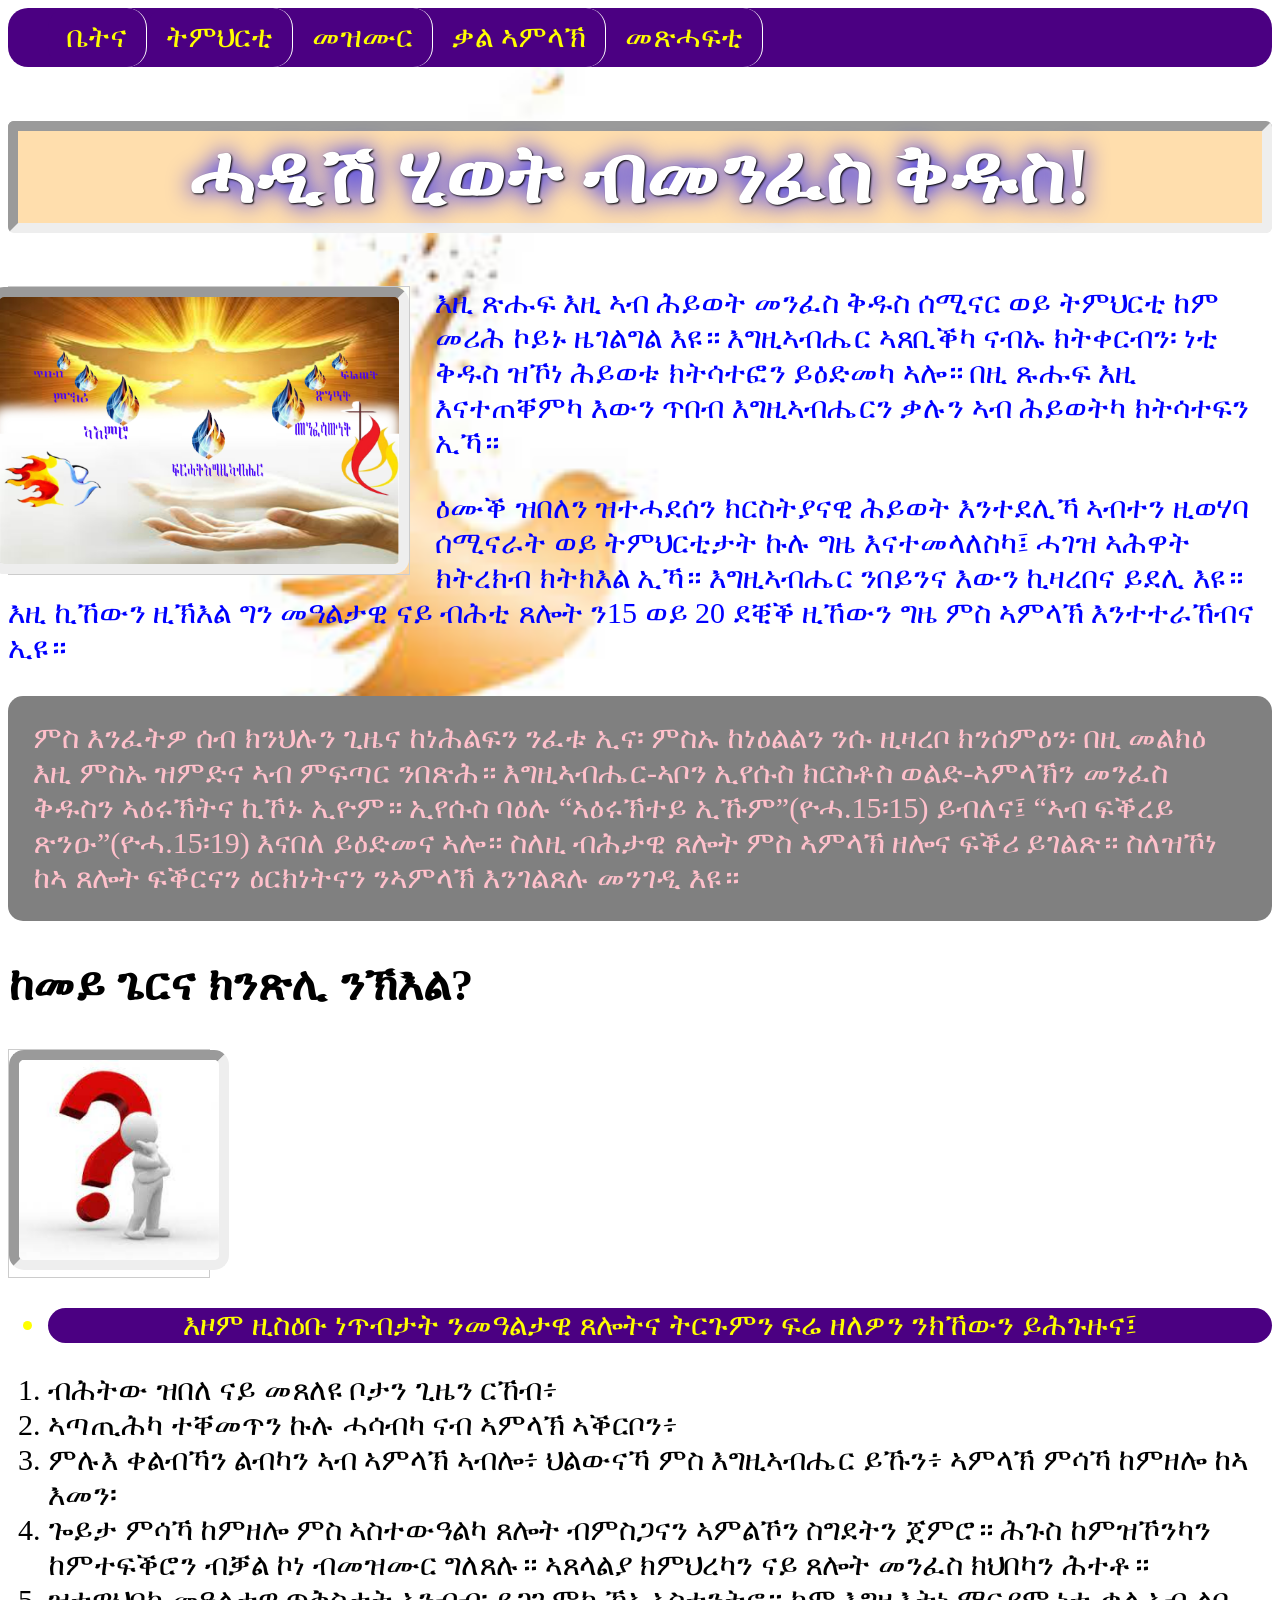
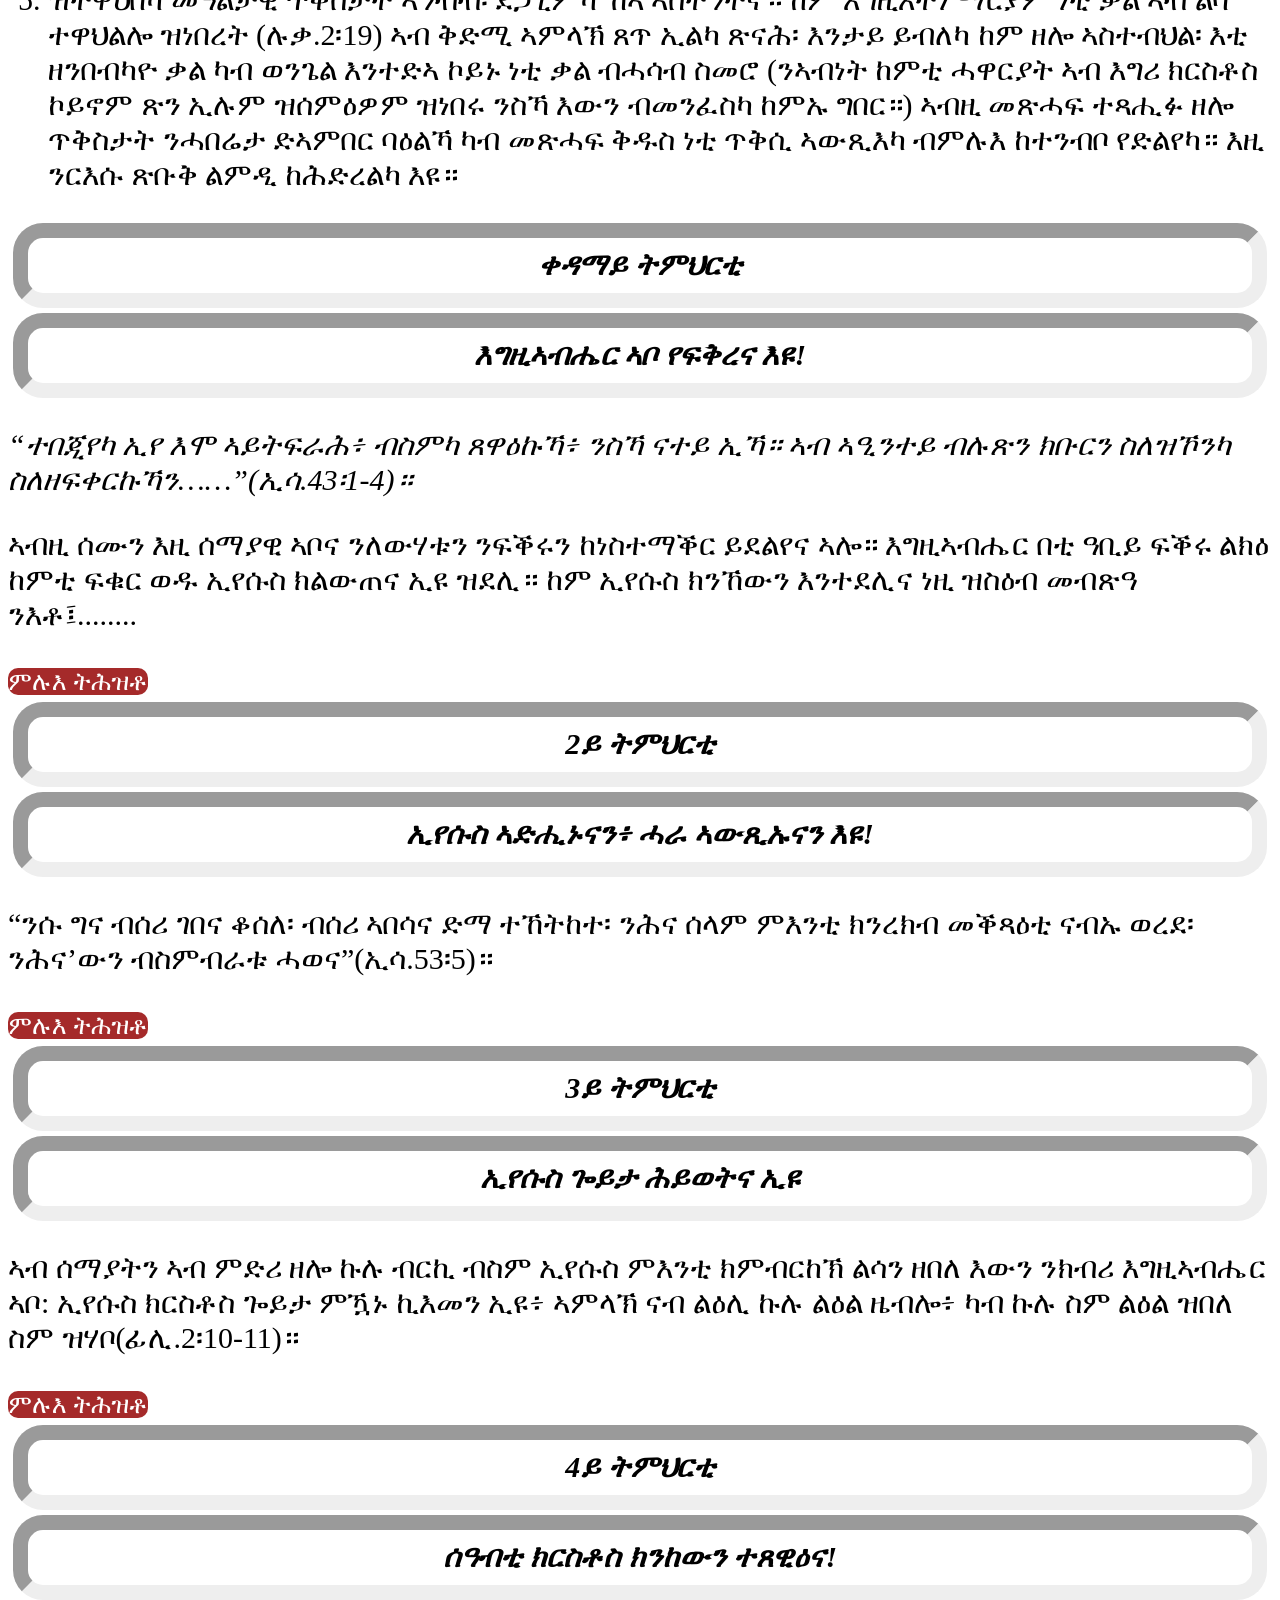
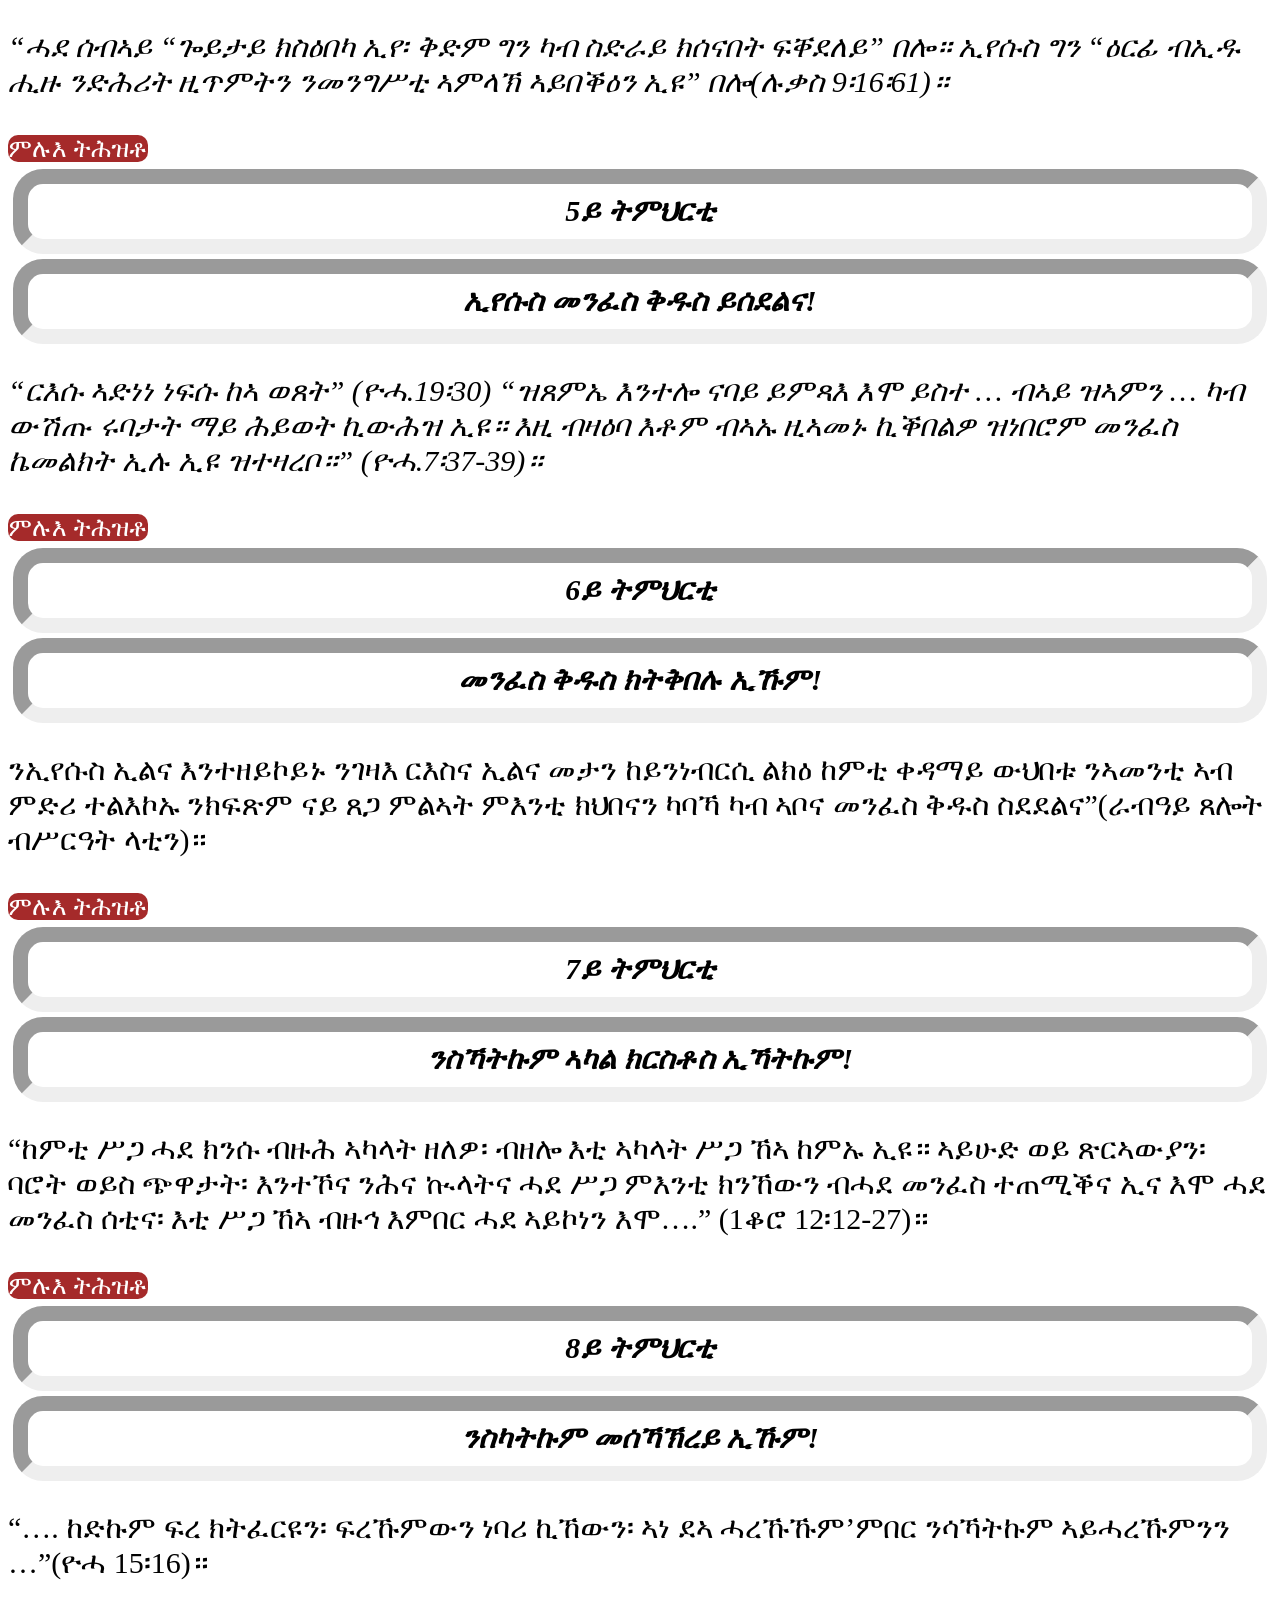
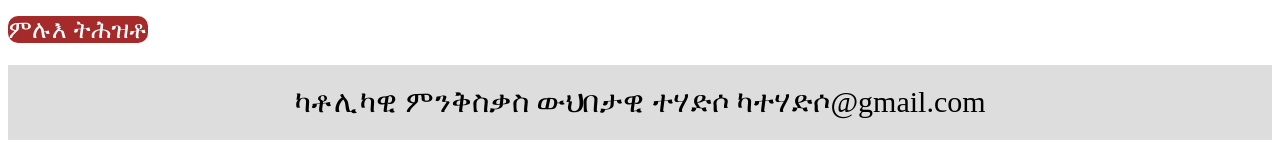
==== index.html @ bc40d3f2 "second commit" ====
<!DOCTYPE html>
<html lang="ti-ER">
<head>
	<meta charset="utf-8">
<meta name="viewport" content="width=device-width, initial= 1">
	<title>ሰሚናር ሓዲሽ ሂወት ብመንፈስ ቅዱስ!</title>
	<link rel="stylesheet" href="hp11.css">
	<link rel="icon" type="favicon.ico" href="hp6.png">
</head>
<body >
	
	<div class="head">
<ul id="listhome">
	<li>ቤትና</li>
	<li class="edu">
		<a href="javascript:void(0)" class="edua">ትምህርቲ</a>
		  <div class="edu-content">
			<a href="hp1.html">ቀዳማይ ትምህርቲ</a>
			<a href="hp2.html">ካልኣይ ትምህርቲ</a>
			<a href="hp3.html">ሳልሳይ ትምህርቲ</a>
		 </div>
		</li>
	<li>መዝሙር</li>
	<li>ቃል ኣምላኽ</li>
<li class="edu">
		<a href="javascript:void(0)" class="edua">መጽሓፍቲ</a>
		  <div class="edu-content">
			<a href="https://d2y1pz2y630308.cloudfront.net/15727/documents/2017/1/%E1%88%98%E1%8B%9D%E1%8C%88%E1%89%A0-%E1%88%83%E1%8B%AD%E1%88%9B%E1%8A%96%E1%89%B5-%E1%89%B5%E1%88%9D%E1%88%85%E1%88%AD%E1%89%B2-%E1%8A%AB%E1%89%B6%E1%88%8A%E1%8A%AB%E1%8B%8A%E1%89%B5-%E1%89%A0%E1%89%B4%E1%8A%AD%E1%88%AD%E1%88%B5%E1%89%B5%E1%8B%AB%E1%8A%95.pdf">መዝገበ ሃይማኖት</a>
			<a href="hp2.html">ቅዱስ መጽሓፍ</a>
			<a href="hp3.html">ታሪኽ ድሕነት</a>
		 </div>
	</li>


</ul>
</div>


	<h1 id="h1"> ሓዲሽ ሂወት ብመንፈስ ቅዱስ!</h1>
	<div class="img">
<img src="hp.jpg" width="100%" alt="መንፈስ ቅዱስ" style="float:right">
</div>
<div class="p1"><p> እዚ ጽሑፍ እዚ ኣብ ሕይወት መንፈስ ቅዱስ ሰሚናር ወይ ትምህርቲ ከም መሪሕ ኮይኑ ዜገልግል እዩ። እግዚኣብሔር ኣጸቢቕካ ናብኡ ክትቀርብን፡ ነቲ ቅዱስ ዝኾነ ሕይወቱ ክትሳተፎን ይዕድመካ ኣሎ። በዚ ጹሑፍ እዚ እናተጠቐምካ እውን ጥበብ እግዚኣብሔርን ቃሉን ኣብ ሕይወትካ ክትሳተፍን ኢኻ።</p></div>
<div class="p2"><p>ዕሙቕ ዝበለን ዝተሓደሰን ክርስትያናዊ ሕይወት እንተደሊኻ ኣብተን ዚወሃባ ሰሚናራት ወይ ትምህርቲታት ኩሉ ግዜ እናተመላለስካ፤ ሓገዝ ኣሕዋት  ክትረክብ ክትክእል ኢኻ። እግዚኣብሔር ንበይንና እውን ኪዛረበና ይደሊ እዩ። እዚ ኪኸውን ዚኽእል ግን መዓልታዊ ናይ ብሕቲ ጸሎት ን15 ወይ 20 ደቒቕ ዚኸውን ግዜ ምስ ኣምላኽ እንተተራኸብና ኢዩ።</p></div>
<div class="p3"><p  style="padding: 25px;">ምስ እንፈትዎ ሰብ ክንህሉን ጊዜና ከነሕልፍን ንፈቱ ኢና፡ ምስኡ ከነዕልልን ንሱ ዚዛረቦ ክንሰምዕን፡ በዚ መልክዕ እዚ ምስኡ ዝምድና ኣብ ምፍጣር ንበጽሕ። እግዚኣብሔር-ኣቦን ኢየሱስ ክርስቶስ ወልድ-ኣምላኽን መንፈስ ቅዱስን ኣዕሩኽትና ኪኾኑ ኢዮም። ኢየሱስ ባዕሉ “ኣዕሩኽተይ ኢኹም”(ዮሓ.15፡15) ይብለና፤ “ኣብ ፍቕረይ ጽንዑ”(ዮሓ.15፡19) እናበለ ይዕድመና ኣሎ። ስለዚ ብሕታዊ ጸሎት ምስ ኣምላኽ ዘሎና ፍቕሪ ይገልጽ። ስለዝኾነ ከኣ ጸሎት ፍቕርናን ዕርክነትናን ንኣምላኽ እንገልጸሉ መንገዲ እዩ።</p></div>
<h2>ከመይ ጌርና ክንጽሊ ንኽእል?</h2>
 <div class="q">
 <img src="q1.jpg" alt="question" width="50px" height="70px">
</div>


<ul>
	<li>እዞም ዚስዕቡ ነጥብታት ንመዓልታዊ ጸሎትና ትርጉምን ፍሬ ዘለዎን ንክኸውን ይሕጉዙና፤</li></ul>

<ol><li>ብሕትው ዝበለ ናይ መጸለዩ ቦታን ጊዜን ርኸብ፥</li>
<li>ኣጣጢሕካ ተቐመጥን ኩሉ ሓሳብካ ናብ ኣምላኽ ኣቕርቦን፥</li>
<li>ምሉእ ቀልብኻን ልብካን ኣብ ኣምላኽ ኣብሎ፥ ህልውናኻ ምስ እግዚኣብሔር ይኹን፥ ኣምላኽ ምሳኻ ከምዘሎ ከኣ እመን፡</li>
<li>ጐይታ ምሳኻ ከምዘሎ ምስ ኣስተውዓልካ ጸሎት ብምስጋናን ኣምልኾን ስግደትን ጀምሮ። ሕጉስ ከምዝኾንካን ከምተፍቕሮን ብቓል ኮነ ብመዝሙር ግለጸሉ። ኣጸላልያ ክምህረካን ናይ ጸሎት መንፈስ ክህበካን ሕተቶ።</li>
<li>ዝተዋህበካ መዓልታዊ ጥቅስታት ኣንብብ፡ ደጋጊምካ ኸኣ ኣስተንትኖ። ከም እግዚእትነ ማርያም ነቲ ቃል ኣብ ልባ ተዋህልሎ ዝነበረት (ሉቃ.2፡19) ኣብ ቅድሚ ኣምላኽ ጸጥ ኢልካ ጽናሕ፡ እንታይ ይብለካ ከም ዘሎ ኣስተብህል፡ እቲ ዘንበብካዮ ቃል ካብ ወንጌል እንተድኣ ኮይኑ ነቲ ቃል ብሓሳብ ስመሮ (ንኣብነት ከምቲ ሓዋርያት ኣብ እግሪ ክርስቶስ ኮይኖም ጽን ኢሉም ዝሰምዕዎም ዝነበሩ ንስኻ እውን ብመንፈስካ ከምኡ ግበር።) ኣብዚ መጽሓፍ ተጻሒፉ ዘሎ ጥቅስታት ንሓበሬታ ድኣምበር ባዕልኻ ካብ መጽሓፍ ቅዱስ ነቲ ጥቅሲ ኣውጺእካ ብምሉእ ከተንብቦ የድልየካ። እዚ ንርእሱ ጽቡቅ ልምዲ ከሕድረልካ እዩ።</li>

</ol>

<div class="hpc">  ቀዳማይ ትምህርቲ </div>
	<div class="hpc"> እግዚኣብሔር ኣቦ የፍቅረና እዩ!</div>
	<p><i>“ተበጂየካ ኢየ እሞ ኣይትፍራሕ፥ ብስምካ ጸዋዕኩኻ፥ ንስኻ ናተይ ኢኻ። ኣብ ኣዒንተይ ብሉጽን ክቡርን ስለዝኾንካ ስለዘፍቀርኩኻን……”(ኢሳ.43፡1-4)።</i></p>
<p>ኣብዚ ሰሙን እዚ ሰማያዊ ኣቦና ንለውሃቱን ንፍቕሩን ከነስተማቕር ይደልየና ኣሎ። እግዚኣብሔር በቲ ዓቢይ ፍቕሩ ልክዕ ከምቲ ፍቁር ወዱ ኢየሱስ ክልውጠና ኢዩ ዝደሊ። ከም ኢየሱስ ክንኸውን እንተደሊና ነዚ ዝስዕብ መብጽዓ ንእቶ፤........</p>
<a class="link" href="hp1.html" target="_top">ምሉእ ትሕዝቶ</a> 

<div class="hpc">2ይ ትምህርቲ</div>
	<div class="hpc">ኢየሱስ ኣድሒኑናን፥ ሓራ ኣውጺኡናን እዩ!</div>
	<p>“ንሱ ግና ብሰሪ ገበና ቆሰለ፡ ብሰሪ ኣበሳና ድማ ተኸትከተ፡ ንሕና ሰላም ምእንቲ ክንረክብ መቕጻዕቲ ናብኡ ወረደ፡ ንሕና’ውን ብስምብራቱ ሓወና”(ኢሳ.53፡5)።</p>
<a class="link" href="hp2.html" target="_top">ምሉእ ትሕዝቶ</a> 

<div class="hpc" >3ይ ትምህርቲ</div>
<div class="hpc" >ኢየሱስ ጐይታ ሕይወትና ኢዩ</div>
<p>ኣብ ሰማያትን ኣብ ምድሪ ዘሎ ኩሉ ብርኪ ብስም ኢየሱስ ምእንቲ ክምብርከኽ ልሳን ዘበለ እውን ንክብሪ እግዚኣብሔር ኣቦ: ኢየሱስ ክርስቶስ ጐይታ ምዃኑ ኪእመን ኢዩ፥ ኣምላኽ ናብ ልዕሊ ኩሉ ልዕል ዜብሎ፥ ካብ ኩሉ ስም ልዕል ዝበለ ስም ዝሃቦ(ፊሊ.2፡10-11)። </p>
<a class="link" href="hp3.html" target="_top">ምሉእ ትሕዝቶ</a>

<div class="hpc" >4ይ ትምህርቲ</div>
	<div class="hpc" >ሰዓብቲ ክርስቶስ ክንከውን ተጸዊዕና!</div>
	<p><i>“ሓደ ሰብኣይ “ጐይታይ ክስዕበካ ኢየ፡ ቅድም ግን ካብ ስድራይ ክሰናበት ፍቐደለይ” በሎ። ኢየሱስ ግን “ዕርፊ ብኢዱ ሒዙ ንድሕሪት ዚጥምትን ንመንግሥቲ ኣምላኽ ኣይበቕዕን ኢዩ” በሎ(ሉቃስ 9፡16፡61)።</i> </p>
<a class="link" href="hp4.html" target="_top">ምሉእ ትሕዝቶ</a>

<div class="hpc">5ይ ትምህርቲ</div>
		<div class="hpc">ኢየሱስ መንፈስ ቅዱስ ይሰደልና!</div>
		<i><p>“ርእሱ ኣድነነ ነፍሱ ከኣ ወጸት” (ዮሓ.19፡30) “ዝጸምኤ እንተሎ ናባይ ይምጻእ እሞ ይስተ … ብኣይ ዝኣምን … ካብ ውሽጡ ሩባታት ማይ ሕይወት ኪውሕዝ ኢዩ። እዚ ብዛዕባ እቶም ብኣኡ ዚኣመኑ ኪቕበልዎ ዝነበሮም መንፈስ ኬመልክት ኢሉ ኢዩ ዝተዛረቦ።” (ዮሓ.7፡37-39)። </p></i>
<a class="link" href="hp5.html" target="_top">ምሉእ ትሕዝቶ</a>

<div class="hpc">6ይ ትምህርቲ</div>
	<div class="hpc">መንፈስ ቅዱስ ክትቅበሉ ኢኹም!</div>
	<p>ንኢየሱስ ኢልና እንተዘይኮይኑ ንገዛእ ርእስና ኢልና መታን ከይንነብርሲ ልክዕ ከምቲ ቀዳማይ ውህበቱ ንኣመንቲ ኣብ ምድሪ ተልእኮኡ ንክፍጽም ናይ ጸጋ ምልኣት ምእንቲ ክህበናን ካባኻ ካብ ኣቦና መንፈስ ቅዱስ ስደደልና”(ራብዓይ ጸሎት ብሥርዓት ላቲን)። </p>
<a class="link" href="hp6.html" target="_top">ምሉእ ትሕዝቶ</a>

<div class="hpc">7ይ ትምህርቲ</div>
	<div class="hpc">ንስኻትኩም ኣካል ክርስቶስ ኢኻትኩም!</div>
	<p>“ከምቲ ሥጋ ሓደ ክንሱ ብዙሕ ኣካላት ዘለዎ፡ ብዘሎ እቲ ኣካላት ሥጋ ኸኣ ከምኡ ኢዩ። ኣይሁድ ወይ ጽርኣውያን፡ ባሮት ወይስ ጭዋታት፡ እንተኾና ንሕና ኲላትና ሓደ ሥጋ ምእንቲ ክንኸውን ብሓደ መንፈስ ተጠሚቕና ኢና እሞ ሓደ መንፈስ ሰቲና፡ እቲ ሥጋ ኸኣ ብዙኅ እምበር ሓደ ኣይኮነን እሞ….” (1ቆሮ 12፡12-27)። </p>
<a class="link" href="hp7.html" target="_top">ምሉእ ትሕዝቶ</a>

<div class="hpc" >8ይ ትምህርቲ </div>
	<div class="hpc">ንስካትኩም መሰኻኽረይ ኢኹም!</div>
	<p>“…. ከድኩም ፍረ ክትፈርዩን፡ ፍረኹምውን ነባሪ ኪኸውን፡ ኣነ ደኣ ሓረኹኹም’ምበር ንሳኻትኩም ኣይሓረኹምንን …”(ዮሓ 15፡16)። </p>
<a class="link" href="hp8.html" target="_top"> ምሉእ ትሕዝቶ</a>
	
<div class="footer">
	<div>ካቶሊካዊ ምንቅስቃስ ውህበታዊ ተሃድሶ ካተሃድሶ@gmail.com</div>
</div>

</body>
</html>
---- hp11.css ----
/* first page html*/
/*first header*/
.head {
	position: sticky;
	top: 0;
}
@media screen and (max-width: 800px) {
  #listhome li {
    float: none;
    width: 100%;
    display: block;
  }
  .head {
  	position: relative;
  	margin: 0;
  }

}



#listhome {
	list-style-type: none;
	overflow: hidden;
	background-color: indigo;
	margin: 0;

}

 a.edua {
 	color: yellow;
	text-decoration: none;
}


#listhome li{
	float: left;
	padding: 12px 19px;
	display: inline-block;
	border-right: 1px solid white;
	margin: 0;

}

#listhome li:hover {
background-color: midnightblue;
}
.edu-content{
	display: none;
	background-color: indigo;
	position: absolute;
	min-width: 180px;
	box-shadow: 0px 12px 16px 1px rgba(0, 0, 0, 0.2);
	z-index: 1;
	opacity: 0.8;
}

.edu-content a{
	color: white;
	padding: 12px 16px;
	text-align: center;
	display: block;
	text-decoration: none;
	font-size: 20px;
}
.edu-content a:hover{
	color: pink;
	background-color: black;
}
.edu:hover .edu-content {
	display: block;
}



/* up to this header*/
#h1 {
	color:white;
	text-shadow: 1px 1px 2px black, 0 0 25px blue;, 0 0 5px darkblue ;
	background:navajowhite; 
	text-align:center;
	border-radius: 6px;
	font-size: 80px;

}

div.hpc{
	font-size: 30px
	text-shadow: 2px 2px pink;
	text-align: center;
	font-style: italic;
	border-radius: 30px;
	border-style: inset;
	border-width: 15px;
	padding: 10px;
	margin: 5px;
	font-weight: bold;
	
}

div.h3{
	font-size: 2em;
	text-align:center;
	font-style: italic;
	border-radius: 30px;
	border-style: inset;
	border-width: 15px;
}

.p1{
	color: blue;
}
.p2{
	color: blue;
}
.p3{
	color: pink;
	background: grey;
	border-radius: 15px;
}

.link{
	color: white;
	text-decoration-line: none;
	border-radius: 10px;
	background-color: brown;
	font-size: 25px;
}

.link:link{
	color: golden;
}
.link:visited{
	color: white;
}
.link:hover{
	color: floralwhite;
	background: indigo; 
	font-size: 30px;
	cursor: pointer;
	transition: .4s ease-out;
}
.link:active{
	color: yellow;
}

 ul{
	
	
		border-radius: 20px;
}
ul li{
	background-color: indigo;
	color: yellow;
	text-align: center;
	border-radius: 20px;

}




/*    */
body{
	font-size:30px;
	background-image: url('hp3.jpg'); 
	background-repeat: no-repeat; 
	background-size: contain; 
	background-attachment: fixed;"
}
h1,h3{
	text-align: center;
	border-radius: 6px;
	color: darkgoldenrod;
	border-style: inset;
	border-width: 10px;
}
img{
	border-width: 10px;
	border-style: inset;
	border-radius: 15px;
	max-width: 100%;
}

button:hover{
	color: deeppink ;
	background: indigo;

}
button{
	font-size: 30px;
	border-radius: 10px;
			border-style: inset;
			border-width: medium; 
}


div.q{
	border: 1px solid #ccc;
	width: 200px;
	margin-right: 25px;
}

div.q img{
	width: 100%;
	height: auto;
}
div.img{
	border: 1px solid #ccc;
	width: 400px;
	float: left;
	margin-right: 25px;
}

div.img img{
	width: 100%;
	height: auto;
}



/* style for footer*/
.footer{
	padding: 20px;
  text-align: center;
  background: #ddd;
  margin-top: 20px;
}
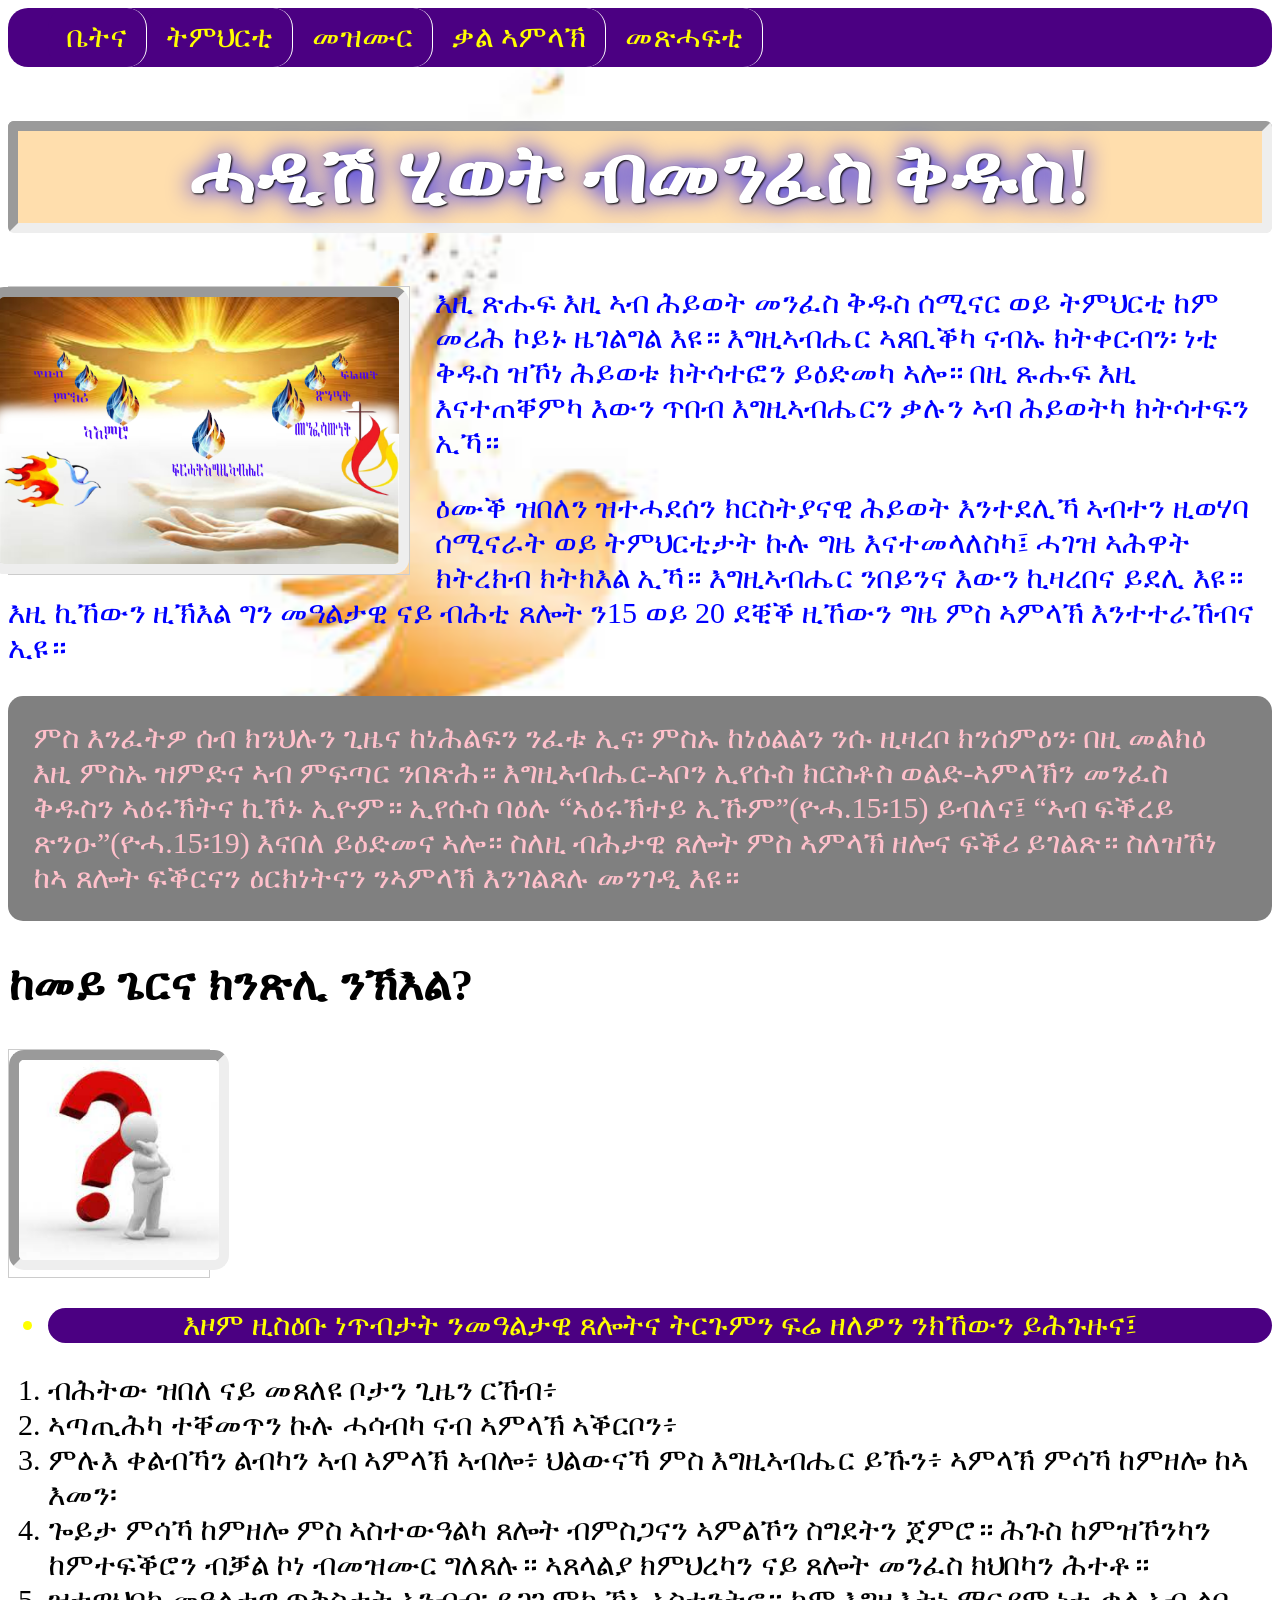
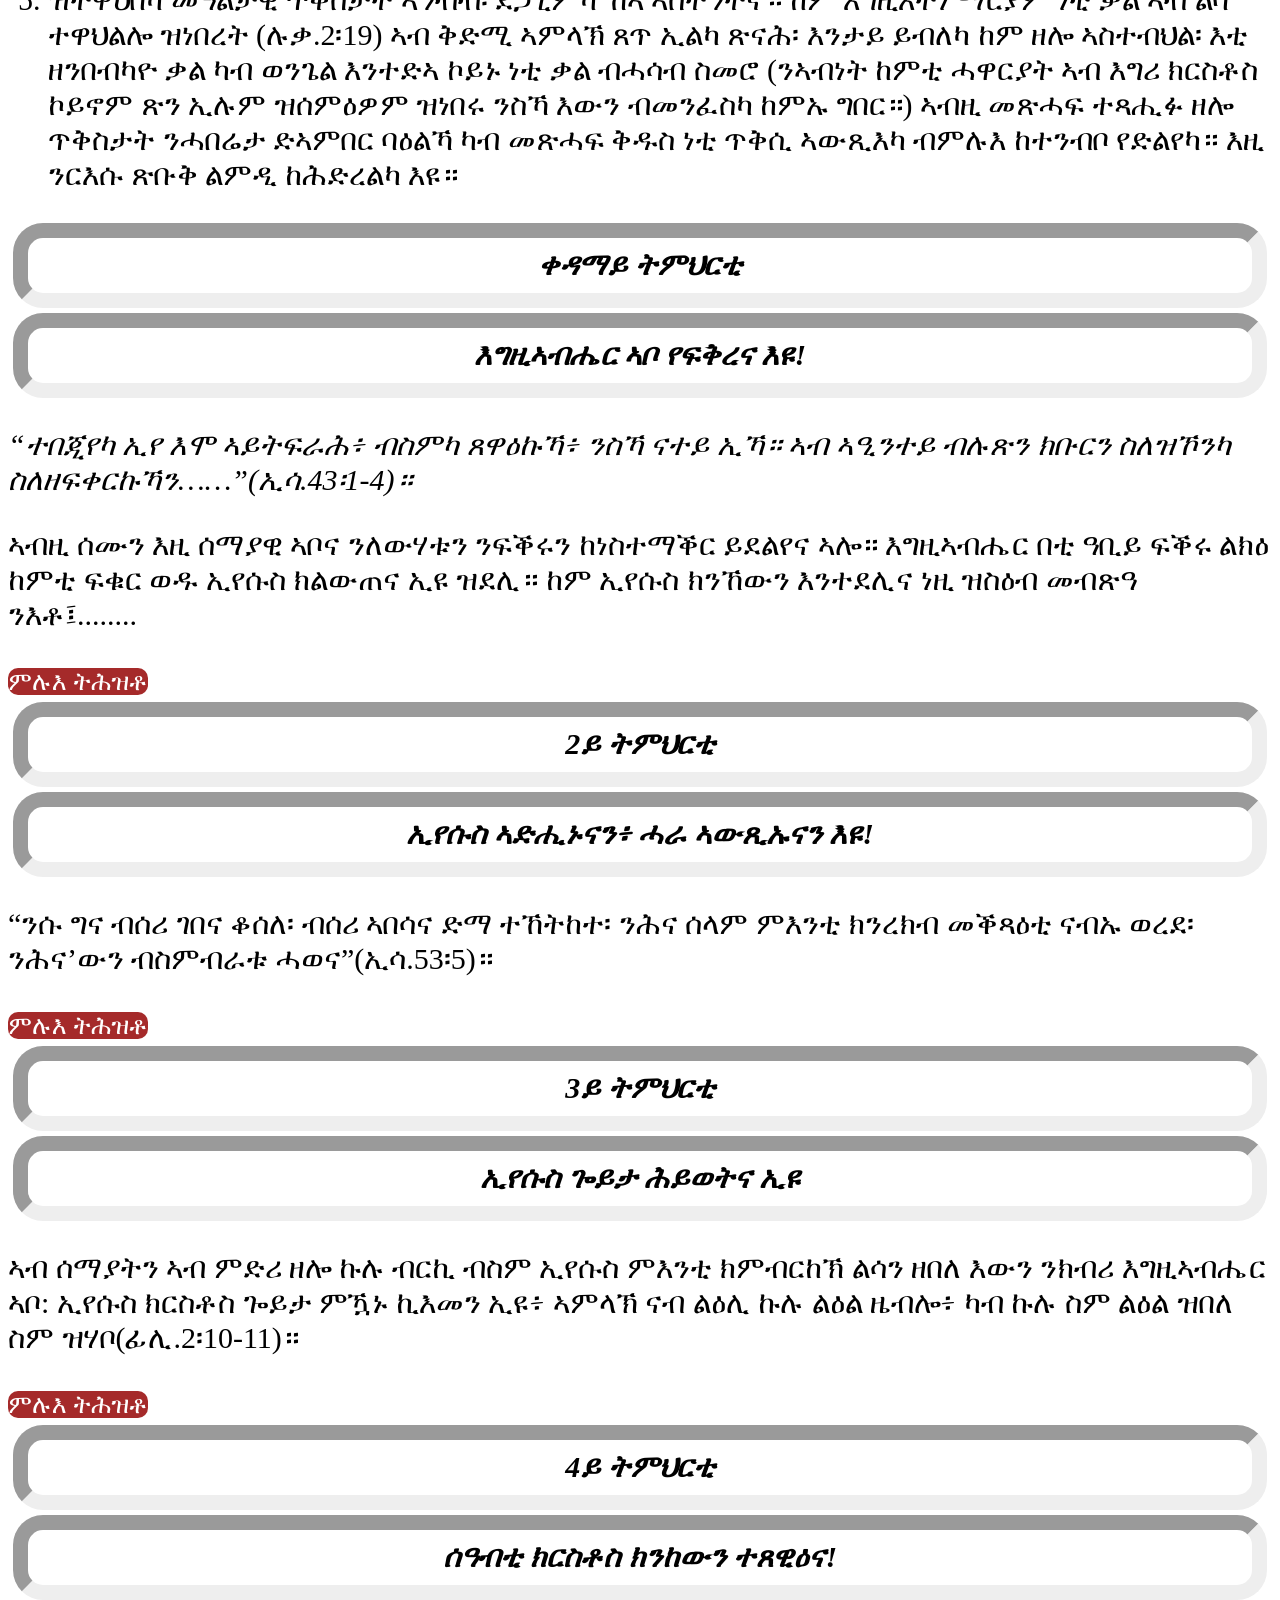
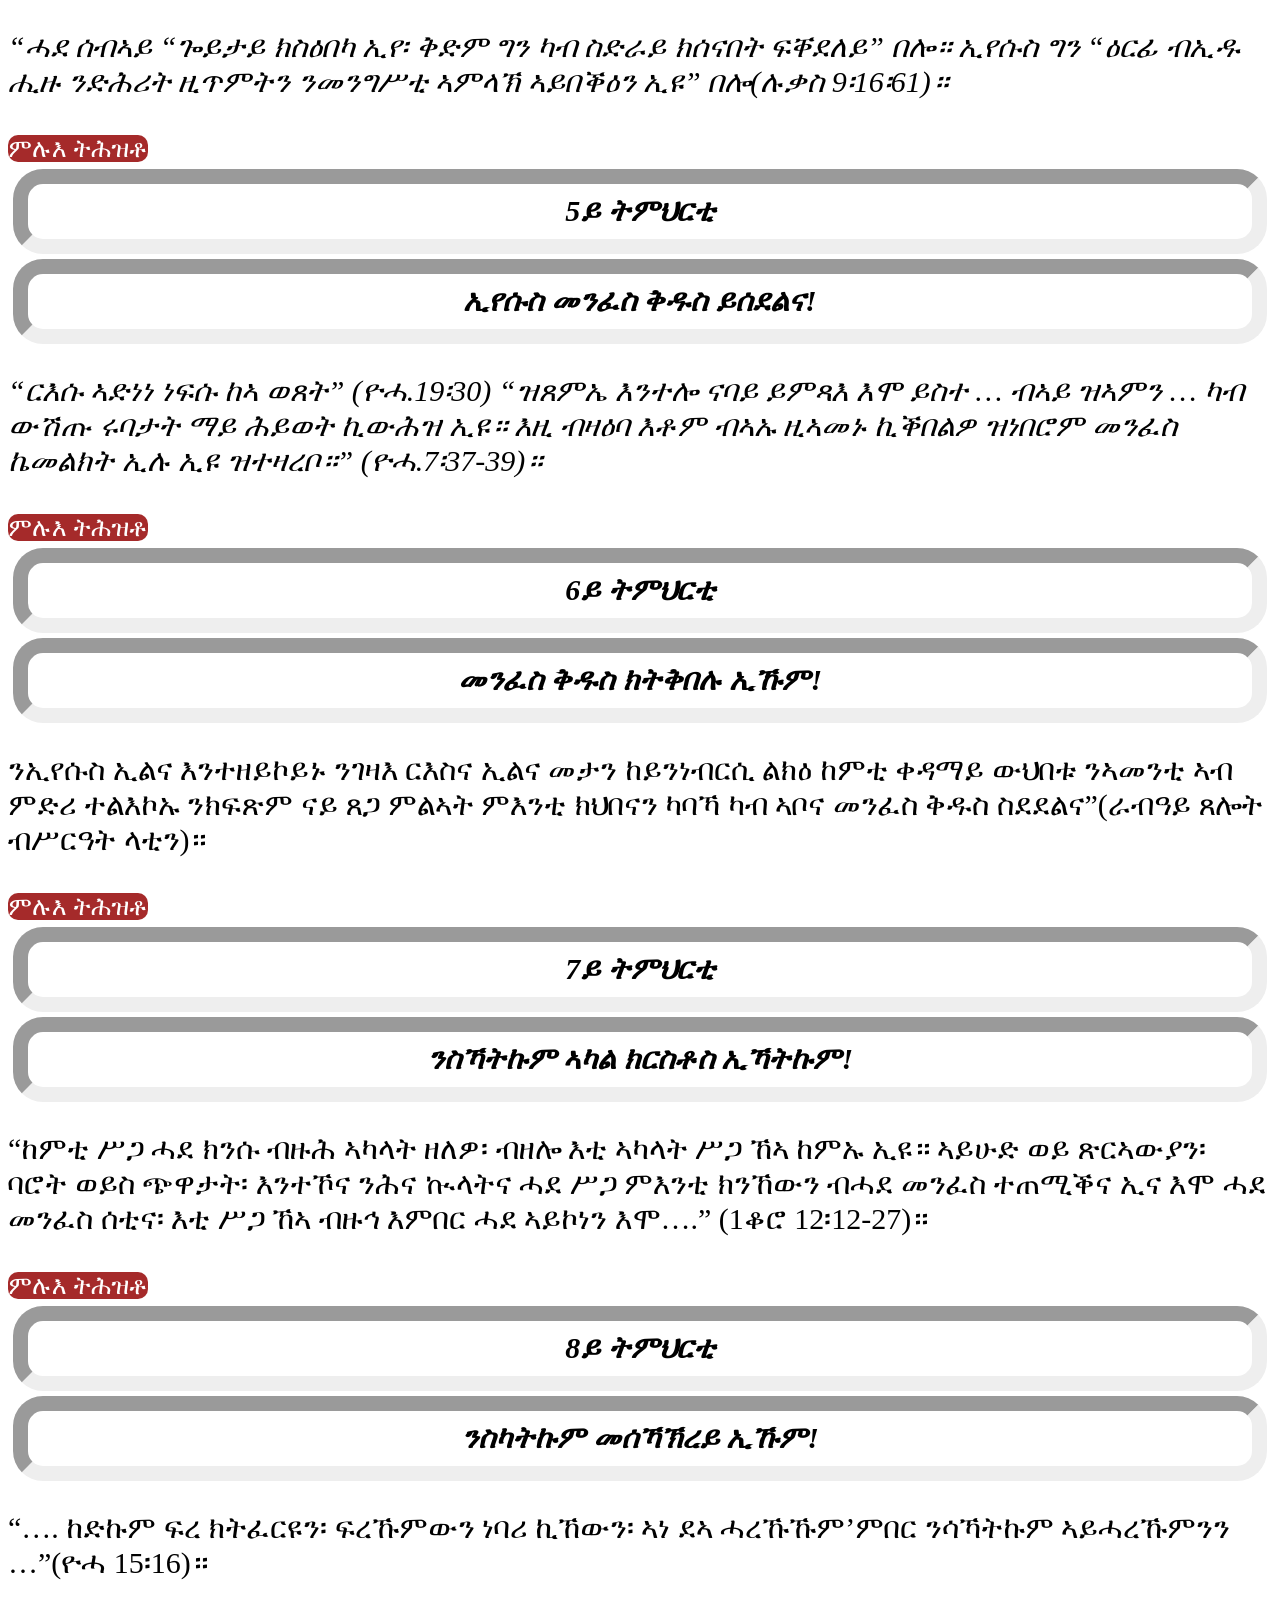
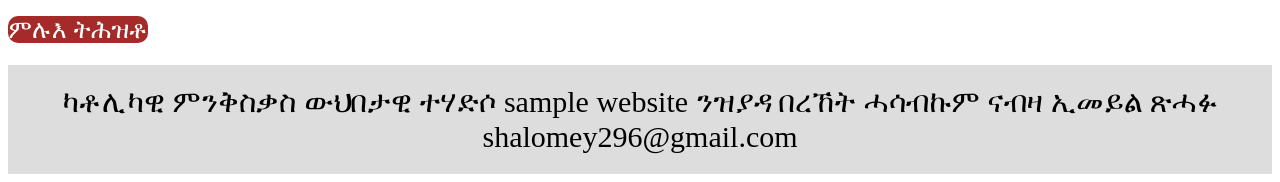
==== commit e43c00ff: "gmail added" ====
--- a/index.html
+++ b/index.html
@@ -18,6 +18,11 @@
 			<a href="hp1.html">ቀዳማይ ትምህርቲ</a>
 			<a href="hp2.html">ካልኣይ ትምህርቲ</a>
 			<a href="hp3.html">ሳልሳይ ትምህርቲ</a>
+			<a href="hp4.html">ራብዓይ ትምህርቲ</a>
+			<a href="hp5.html">ሓምሻይ ትምህርቲ</a>
+			<a href="hp6.html">ሻድሻይ ትምህርቲ</a>
+			<a href="hp7.html">ሻብዓይ ትምህርቲ</a>
+			<a href="hp8.html">ሻሙናይ ትምህርቲ</a>
 		 </div>
 		</li>
 	<li>መዝሙር</li>
@@ -26,8 +31,8 @@
 		<a href="javascript:void(0)" class="edua">መጽሓፍቲ</a>
 		  <div class="edu-content">
 			<a href="https://d2y1pz2y630308.cloudfront.net/15727/documents/2017/1/%E1%88%98%E1%8B%9D%E1%8C%88%E1%89%A0-%E1%88%83%E1%8B%AD%E1%88%9B%E1%8A%96%E1%89%B5-%E1%89%B5%E1%88%9D%E1%88%85%E1%88%AD%E1%89%B2-%E1%8A%AB%E1%89%B6%E1%88%8A%E1%8A%AB%E1%8B%8A%E1%89%B5-%E1%89%A0%E1%89%B4%E1%8A%AD%E1%88%AD%E1%88%B5%E1%89%B5%E1%8B%AB%E1%8A%95.pdf">መዝገበ ሃይማኖት</a>
-			<a href="hp2.html">ቅዱስ መጽሓፍ</a>
-			<a href="hp3.html">ታሪኽ ድሕነት</a>
+			<a href="####">ቅዱስ መጽሓፍ</a>
+			<a href="####">ታሪኽ ድሕነት</a>
 		 </div>
 	</li>
 
@@ -102,7 +107,7 @@
 <a class="link" href="hp8.html" target="_top"> ምሉእ ትሕዝቶ</a>
 	
 <div class="footer">
-	<div>ካቶሊካዊ ምንቅስቃስ ውህበታዊ ተሃድሶ ካተሃድሶ@gmail.com</div>
+	<div>ካቶሊካዊ ምንቅስቃስ ውህበታዊ ተሃድሶ sample website ንዝያዳ በረኸት ሓሳብኩም ናብዛ ኢመይል ጽሓፉ shalomey296@gmail.com</div>
 </div>
 
 </body>
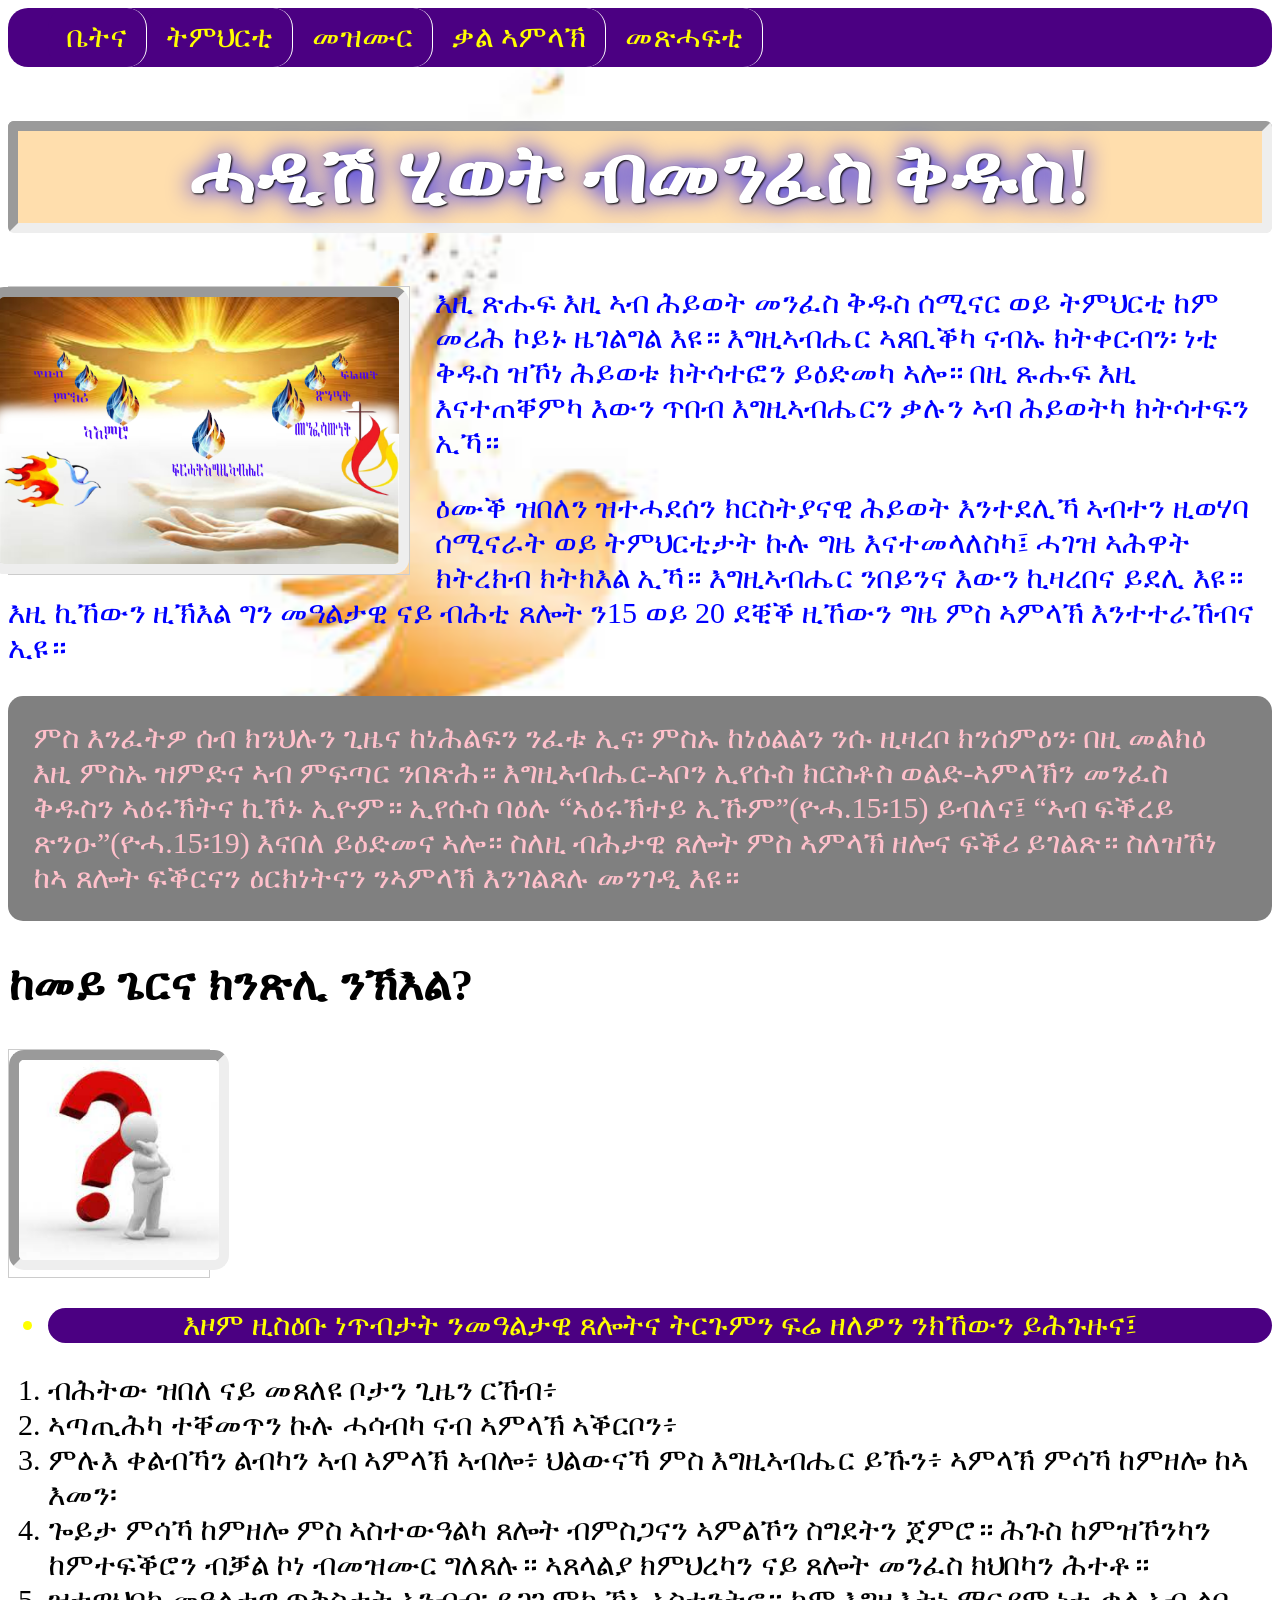
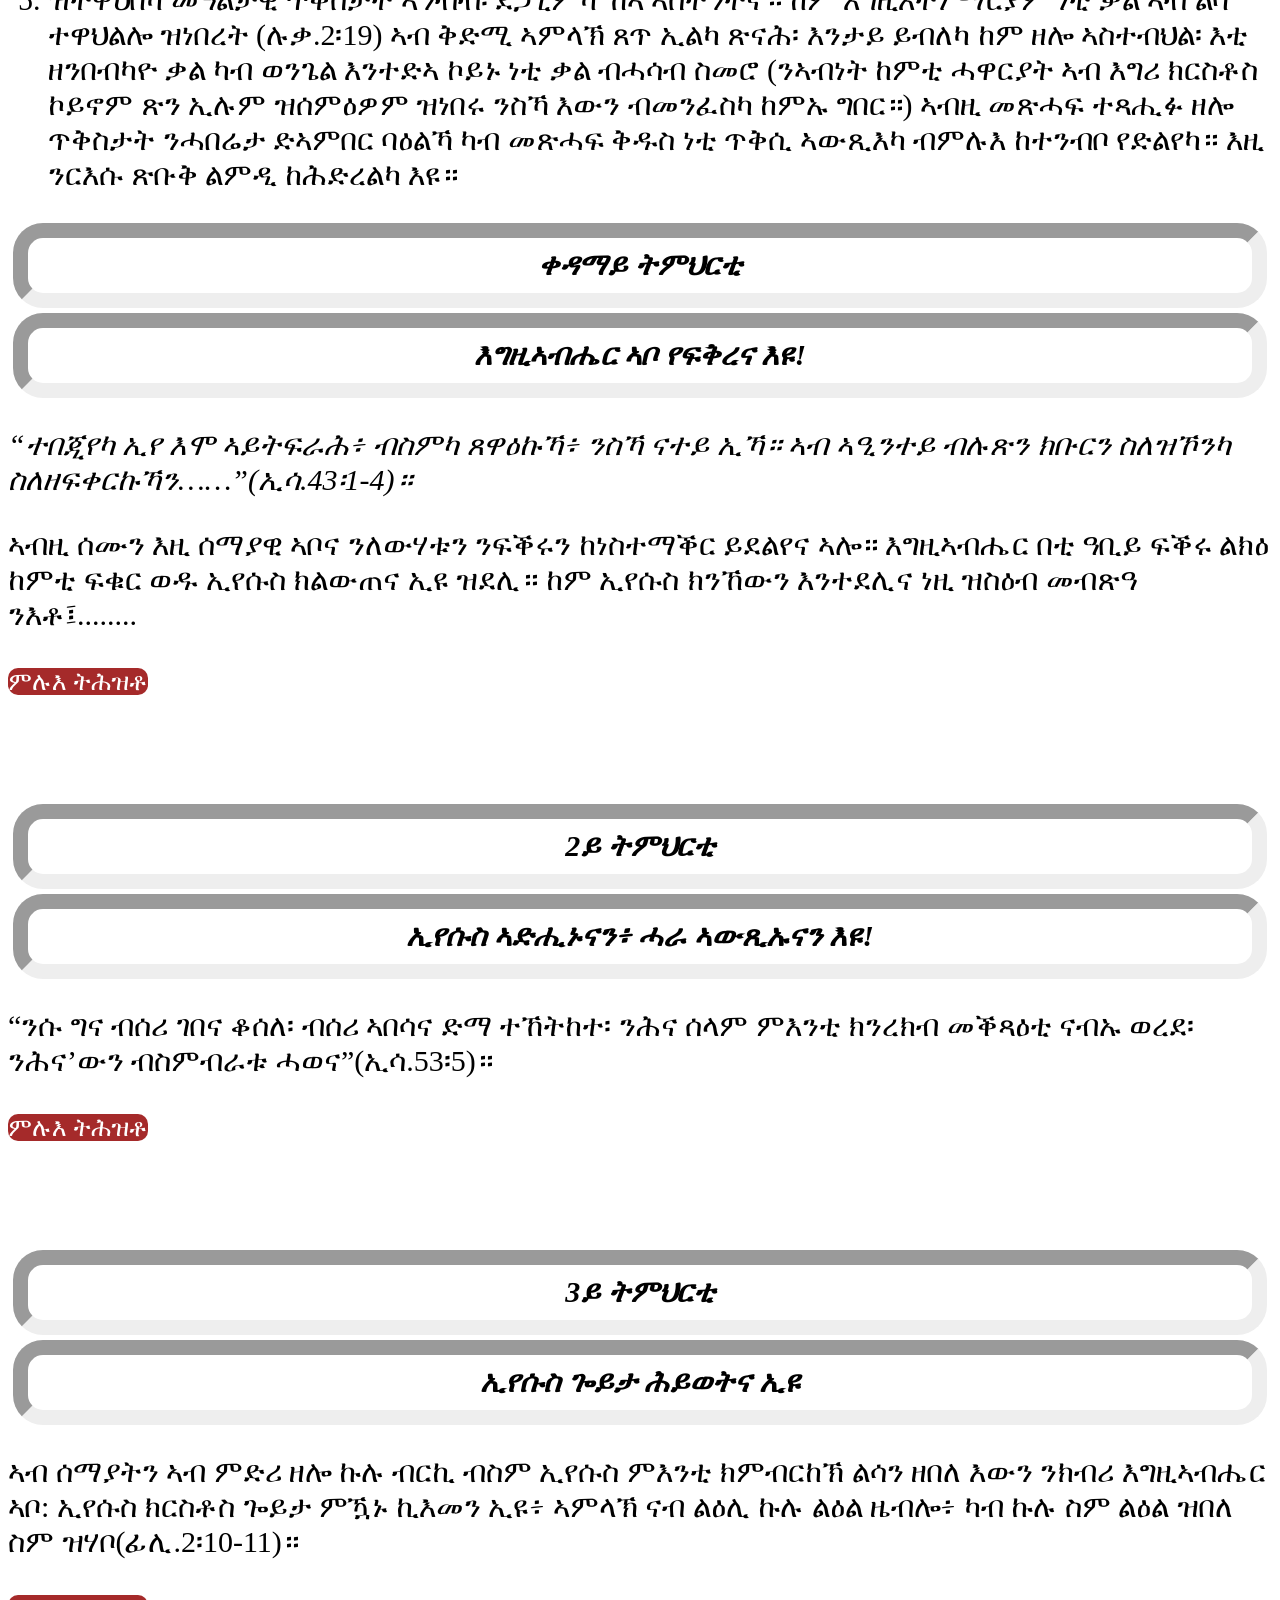
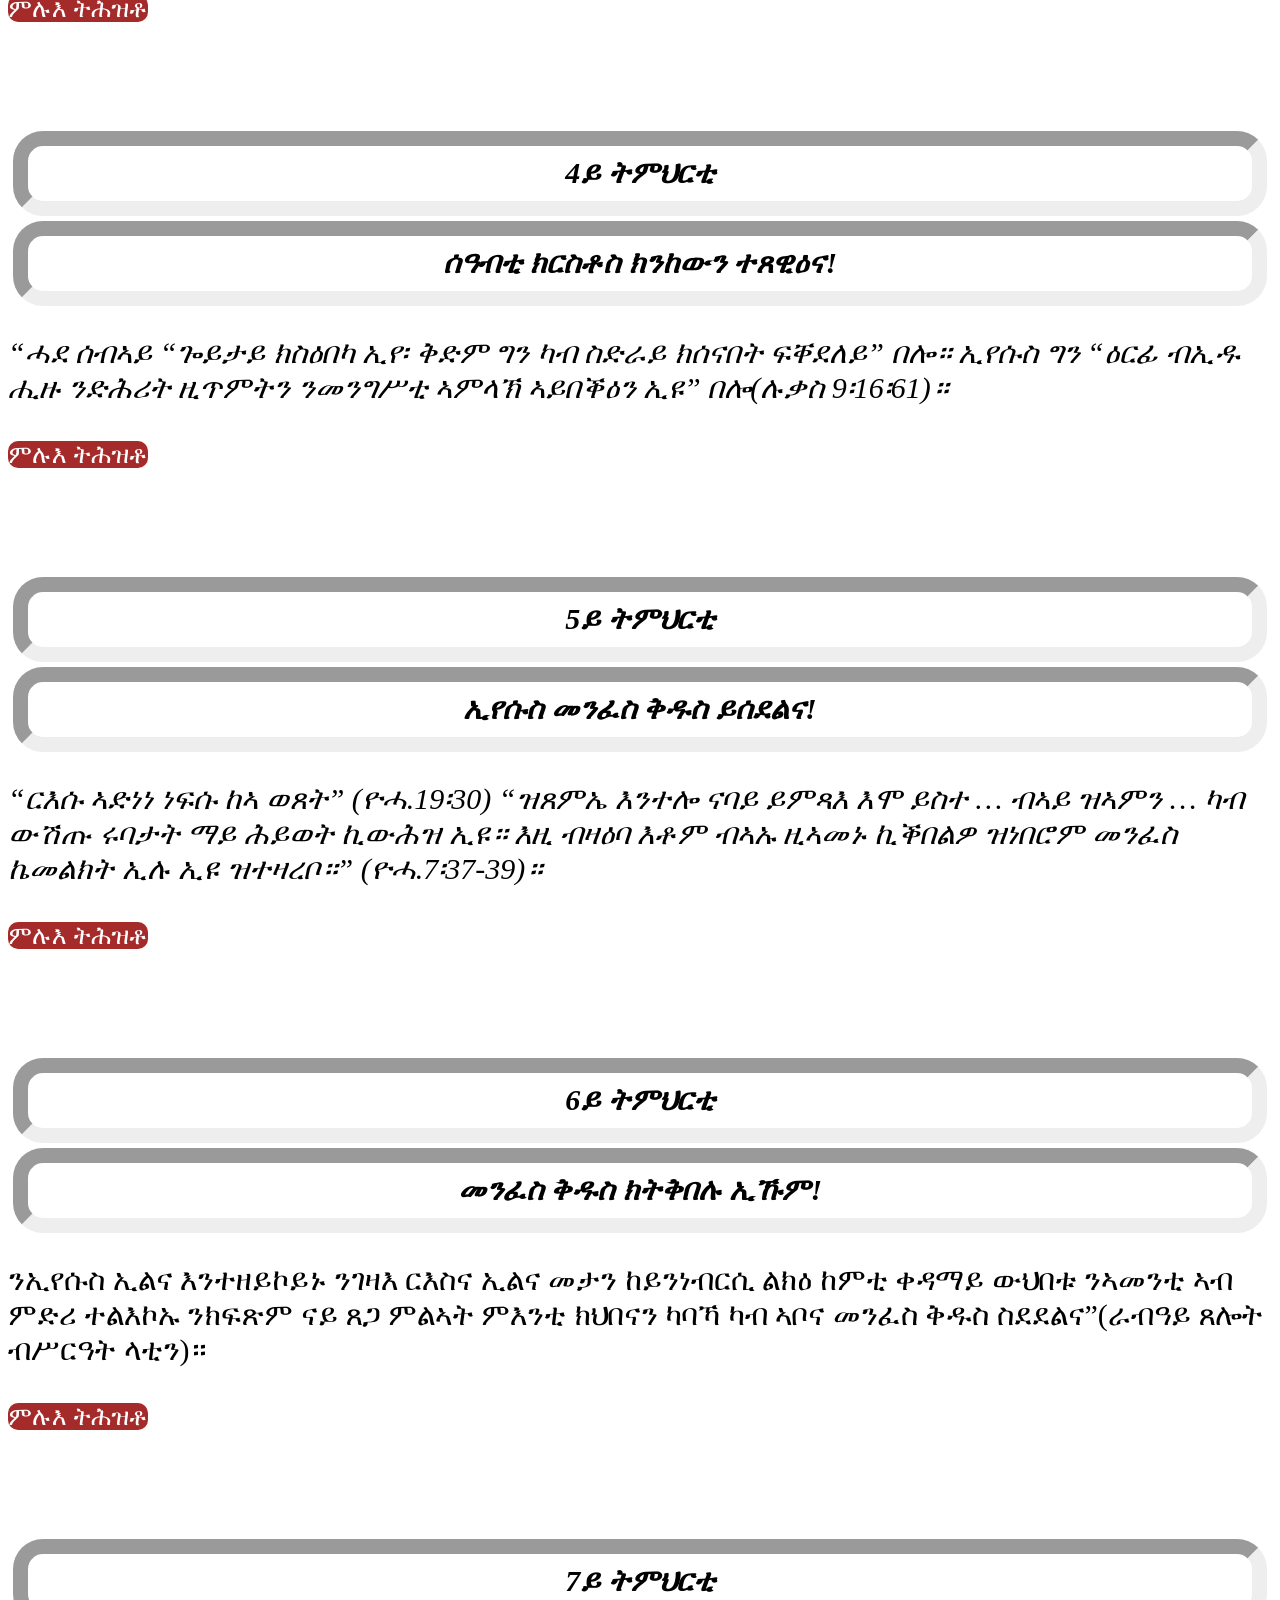
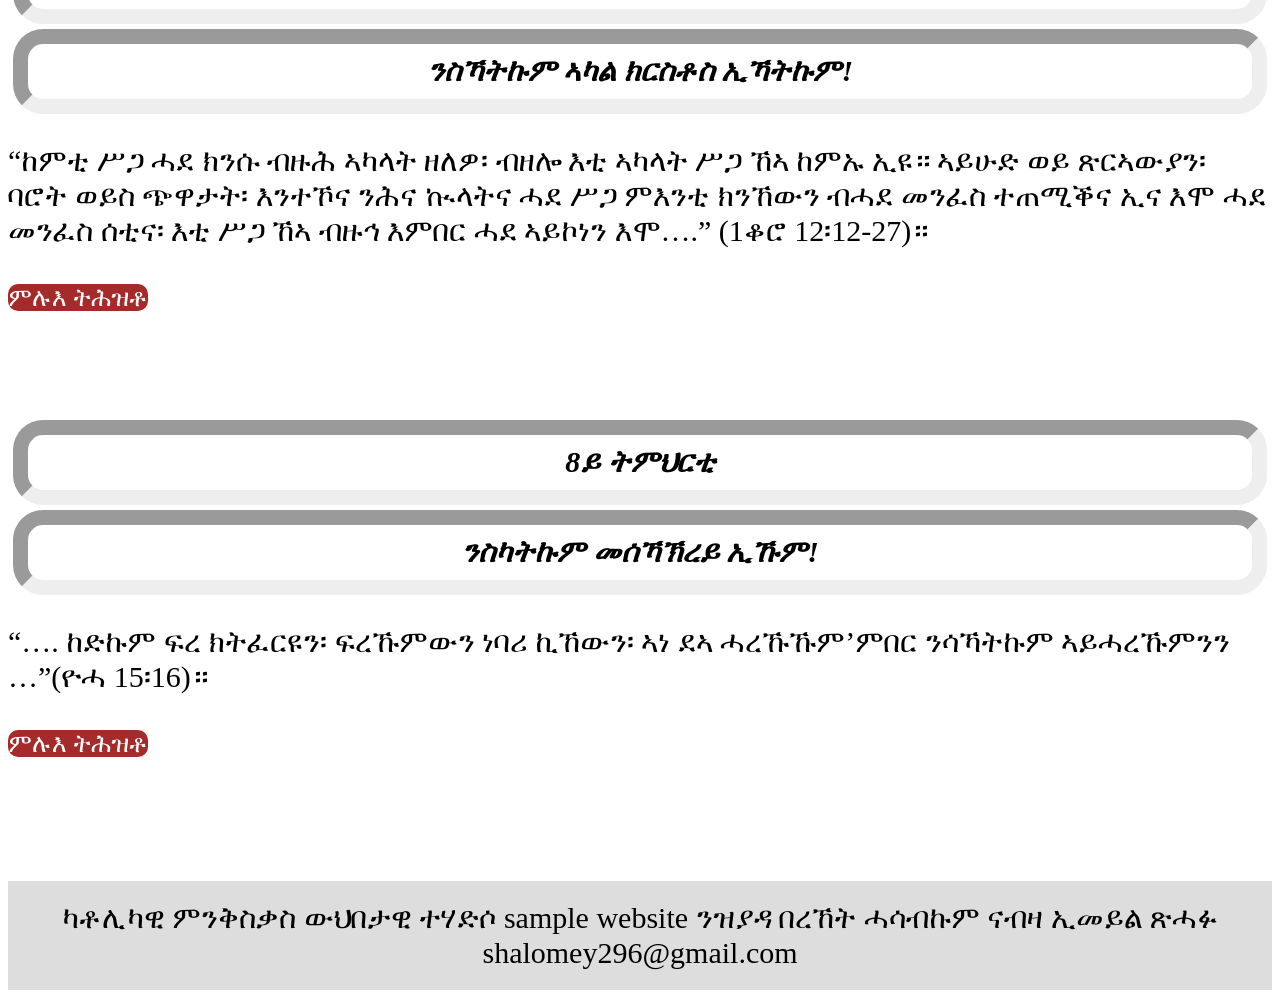
==== commit 9d14fd24: "break added between lessons" ====
--- a/index.html
+++ b/index.html
@@ -69,42 +69,42 @@
 	<div class="hpc"> እግዚኣብሔር ኣቦ የፍቅረና እዩ!</div>
 	<p><i>“ተበጂየካ ኢየ እሞ ኣይትፍራሕ፥ ብስምካ ጸዋዕኩኻ፥ ንስኻ ናተይ ኢኻ። ኣብ ኣዒንተይ ብሉጽን ክቡርን ስለዝኾንካ ስለዘፍቀርኩኻን……”(ኢሳ.43፡1-4)።</i></p>
 <p>ኣብዚ ሰሙን እዚ ሰማያዊ ኣቦና ንለውሃቱን ንፍቕሩን ከነስተማቕር ይደልየና ኣሎ። እግዚኣብሔር በቲ ዓቢይ ፍቕሩ ልክዕ ከምቲ ፍቁር ወዱ ኢየሱስ ክልውጠና ኢዩ ዝደሊ። ከም ኢየሱስ ክንኸውን እንተደሊና ነዚ ዝስዕብ መብጽዓ ንእቶ፤........</p>
-<a class="link" href="hp1.html" target="_top">ምሉእ ትሕዝቶ</a> 
+<a class="link" href="hp1.html" target="_top">ምሉእ ትሕዝቶ</a> <br><br><br><br>
 
 <div class="hpc">2ይ ትምህርቲ</div>
 	<div class="hpc">ኢየሱስ ኣድሒኑናን፥ ሓራ ኣውጺኡናን እዩ!</div>
 	<p>“ንሱ ግና ብሰሪ ገበና ቆሰለ፡ ብሰሪ ኣበሳና ድማ ተኸትከተ፡ ንሕና ሰላም ምእንቲ ክንረክብ መቕጻዕቲ ናብኡ ወረደ፡ ንሕና’ውን ብስምብራቱ ሓወና”(ኢሳ.53፡5)።</p>
-<a class="link" href="hp2.html" target="_top">ምሉእ ትሕዝቶ</a> 
+<a class="link" href="hp2.html" target="_top">ምሉእ ትሕዝቶ</a> <br><br><br><br>
 
 <div class="hpc" >3ይ ትምህርቲ</div>
 <div class="hpc" >ኢየሱስ ጐይታ ሕይወትና ኢዩ</div>
 <p>ኣብ ሰማያትን ኣብ ምድሪ ዘሎ ኩሉ ብርኪ ብስም ኢየሱስ ምእንቲ ክምብርከኽ ልሳን ዘበለ እውን ንክብሪ እግዚኣብሔር ኣቦ: ኢየሱስ ክርስቶስ ጐይታ ምዃኑ ኪእመን ኢዩ፥ ኣምላኽ ናብ ልዕሊ ኩሉ ልዕል ዜብሎ፥ ካብ ኩሉ ስም ልዕል ዝበለ ስም ዝሃቦ(ፊሊ.2፡10-11)። </p>
-<a class="link" href="hp3.html" target="_top">ምሉእ ትሕዝቶ</a>
+<a class="link" href="hp3.html" target="_top">ምሉእ ትሕዝቶ</a> <br><br><br><br>
 
 <div class="hpc" >4ይ ትምህርቲ</div>
 	<div class="hpc" >ሰዓብቲ ክርስቶስ ክንከውን ተጸዊዕና!</div>
 	<p><i>“ሓደ ሰብኣይ “ጐይታይ ክስዕበካ ኢየ፡ ቅድም ግን ካብ ስድራይ ክሰናበት ፍቐደለይ” በሎ። ኢየሱስ ግን “ዕርፊ ብኢዱ ሒዙ ንድሕሪት ዚጥምትን ንመንግሥቲ ኣምላኽ ኣይበቕዕን ኢዩ” በሎ(ሉቃስ 9፡16፡61)።</i> </p>
-<a class="link" href="hp4.html" target="_top">ምሉእ ትሕዝቶ</a>
+<a class="link" href="hp4.html" target="_top">ምሉእ ትሕዝቶ</a> <br><br><br><br>
 
 <div class="hpc">5ይ ትምህርቲ</div>
 		<div class="hpc">ኢየሱስ መንፈስ ቅዱስ ይሰደልና!</div>
 		<i><p>“ርእሱ ኣድነነ ነፍሱ ከኣ ወጸት” (ዮሓ.19፡30) “ዝጸምኤ እንተሎ ናባይ ይምጻእ እሞ ይስተ … ብኣይ ዝኣምን … ካብ ውሽጡ ሩባታት ማይ ሕይወት ኪውሕዝ ኢዩ። እዚ ብዛዕባ እቶም ብኣኡ ዚኣመኑ ኪቕበልዎ ዝነበሮም መንፈስ ኬመልክት ኢሉ ኢዩ ዝተዛረቦ።” (ዮሓ.7፡37-39)። </p></i>
-<a class="link" href="hp5.html" target="_top">ምሉእ ትሕዝቶ</a>
+<a class="link" href="hp5.html" target="_top">ምሉእ ትሕዝቶ</a> <br><br><br><br>
 
 <div class="hpc">6ይ ትምህርቲ</div>
 	<div class="hpc">መንፈስ ቅዱስ ክትቅበሉ ኢኹም!</div>
 	<p>ንኢየሱስ ኢልና እንተዘይኮይኑ ንገዛእ ርእስና ኢልና መታን ከይንነብርሲ ልክዕ ከምቲ ቀዳማይ ውህበቱ ንኣመንቲ ኣብ ምድሪ ተልእኮኡ ንክፍጽም ናይ ጸጋ ምልኣት ምእንቲ ክህበናን ካባኻ ካብ ኣቦና መንፈስ ቅዱስ ስደደልና”(ራብዓይ ጸሎት ብሥርዓት ላቲን)። </p>
-<a class="link" href="hp6.html" target="_top">ምሉእ ትሕዝቶ</a>
+<a class="link" href="hp6.html" target="_top">ምሉእ ትሕዝቶ</a> <br><br><br><br>
 
 <div class="hpc">7ይ ትምህርቲ</div>
 	<div class="hpc">ንስኻትኩም ኣካል ክርስቶስ ኢኻትኩም!</div>
 	<p>“ከምቲ ሥጋ ሓደ ክንሱ ብዙሕ ኣካላት ዘለዎ፡ ብዘሎ እቲ ኣካላት ሥጋ ኸኣ ከምኡ ኢዩ። ኣይሁድ ወይ ጽርኣውያን፡ ባሮት ወይስ ጭዋታት፡ እንተኾና ንሕና ኲላትና ሓደ ሥጋ ምእንቲ ክንኸውን ብሓደ መንፈስ ተጠሚቕና ኢና እሞ ሓደ መንፈስ ሰቲና፡ እቲ ሥጋ ኸኣ ብዙኅ እምበር ሓደ ኣይኮነን እሞ….” (1ቆሮ 12፡12-27)። </p>
-<a class="link" href="hp7.html" target="_top">ምሉእ ትሕዝቶ</a>
+<a class="link" href="hp7.html" target="_top">ምሉእ ትሕዝቶ</a> <br><br><br><br>
 
 <div class="hpc" >8ይ ትምህርቲ </div>
 	<div class="hpc">ንስካትኩም መሰኻኽረይ ኢኹም!</div>
 	<p>“…. ከድኩም ፍረ ክትፈርዩን፡ ፍረኹምውን ነባሪ ኪኸውን፡ ኣነ ደኣ ሓረኹኹም’ምበር ንሳኻትኩም ኣይሓረኹምንን …”(ዮሓ 15፡16)። </p>
-<a class="link" href="hp8.html" target="_top"> ምሉእ ትሕዝቶ</a>
+<a class="link" href="hp8.html" target="_top"> ምሉእ ትሕዝቶ</a> <br><br><br><br>
 	
 <div class="footer">
 	<div>ካቶሊካዊ ምንቅስቃስ ውህበታዊ ተሃድሶ sample website ንዝያዳ በረኸት ሓሳብኩም ናብዛ ኢመይል ጽሓፉ shalomey296@gmail.com</div>
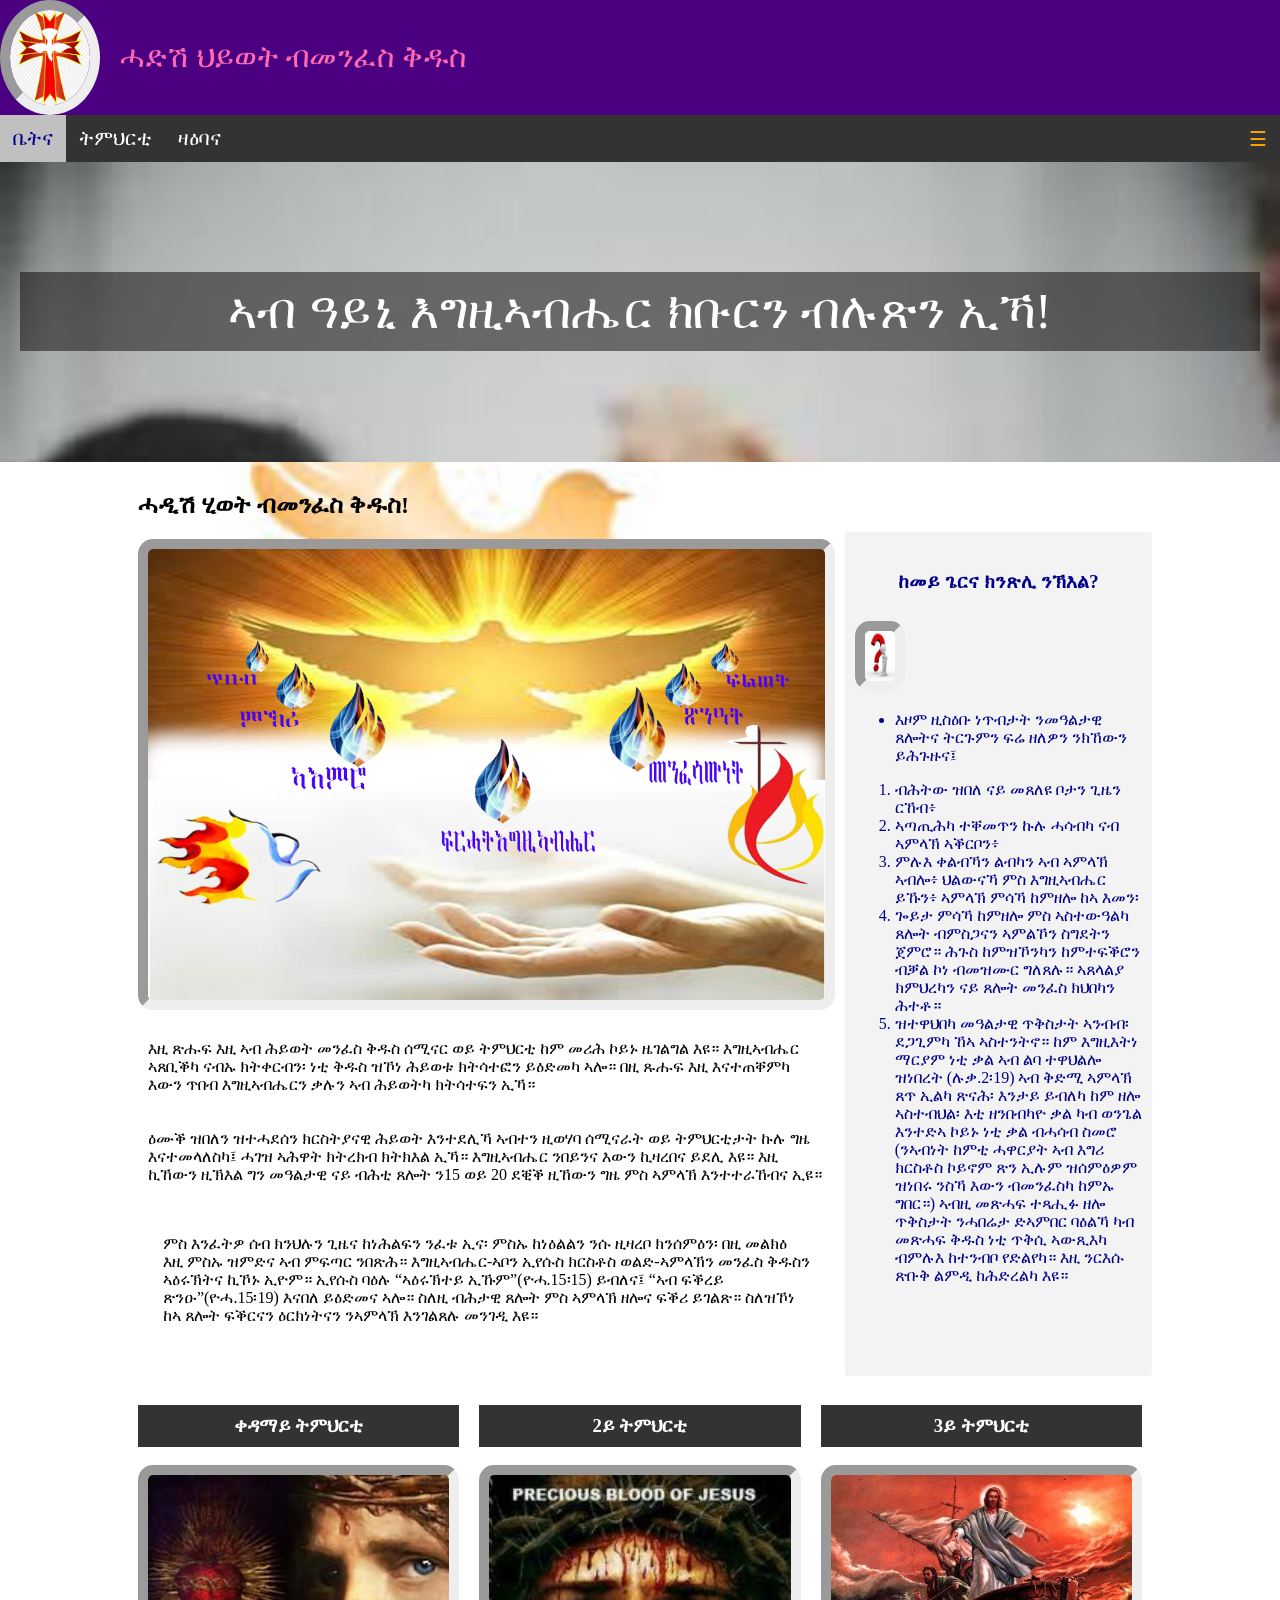
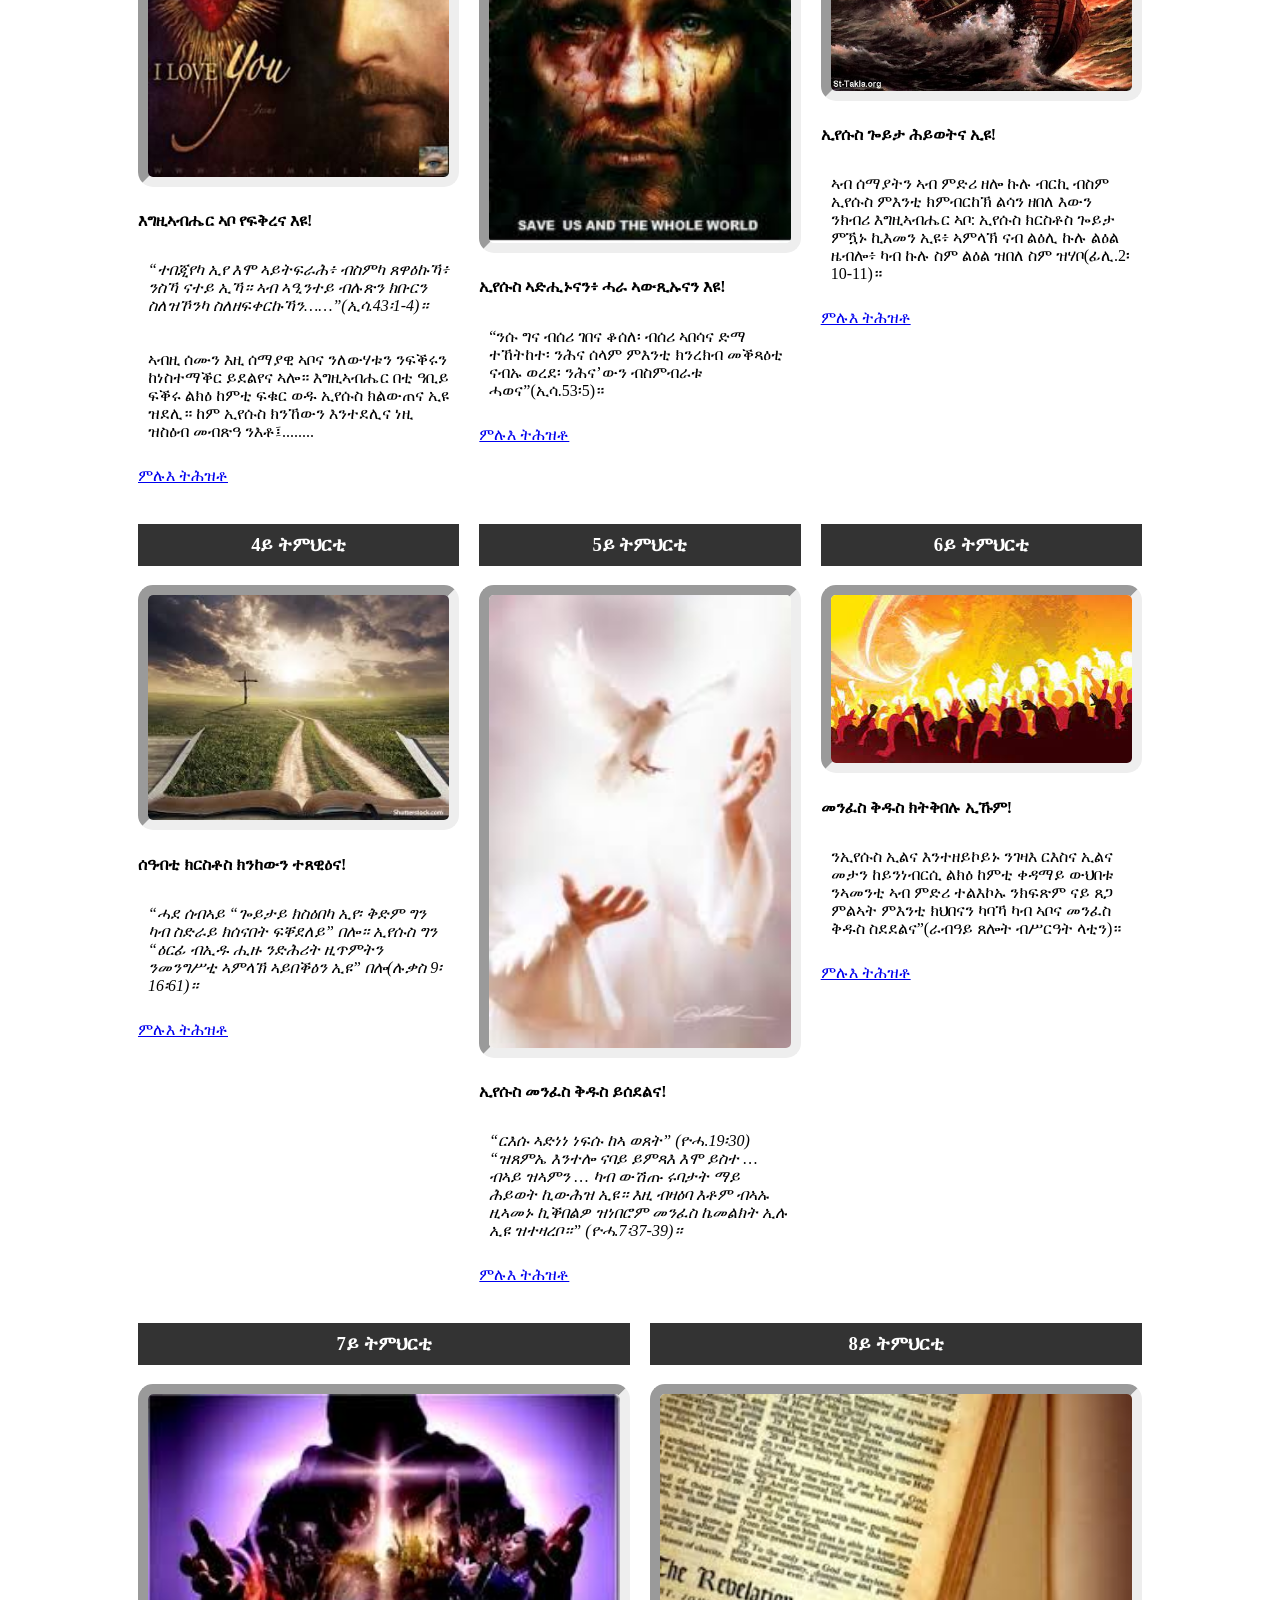
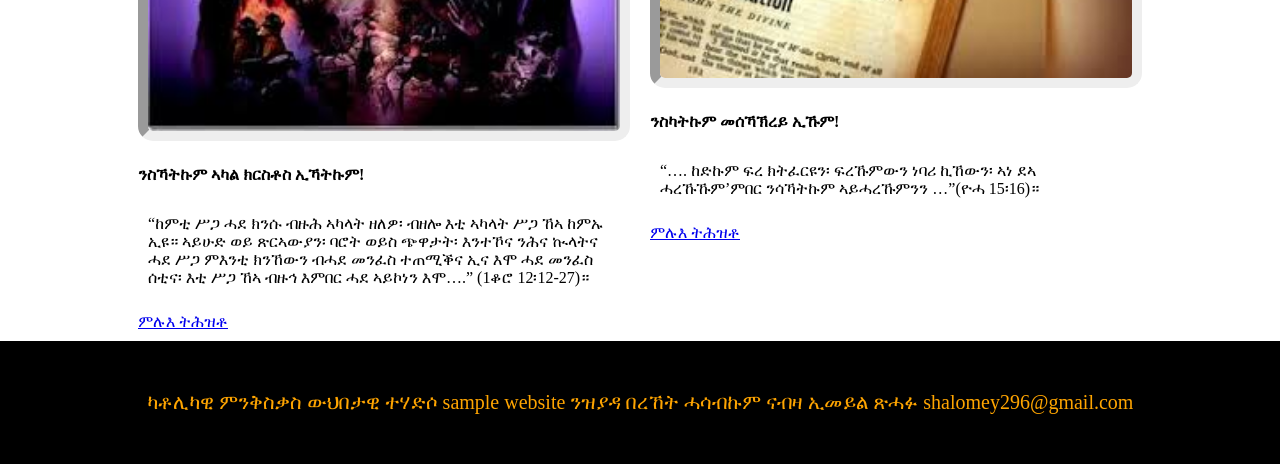
==== commit b82cb3e1: "new life with the holy spirit updated" ====
--- a/index.html
+++ b/index.html
@@ -1,114 +1,151 @@
 <!DOCTYPE html>
-<html lang="ti-ER">
+<html>
 <head>
 	<meta charset="utf-8">
-<meta name="viewport" content="width=device-width, initial= 1">
-	<title>ሰሚናር ሓዲሽ ሂወት ብመንፈስ ቅዱስ!</title>
-	<link rel="stylesheet" href="hp11.css">
-	<link rel="icon" type="favicon.ico" href="hp6.png">
+	<meta name="viewport" content="width=device-width, initial=1">
+	<title>ሓዲሽ ህይወት ብመንፈስ ቅዱስ!</title>
+	<link rel="icon" type="image/x-icon" href="hp5.jpg">
+	<link rel="stylesheet" href="style.css">  	   
 </head>
-<body >
-	
-	<div class="head">
-<ul id="listhome">
-	<li>ቤትና</li>
-	<li class="edu">
-		<a href="javascript:void(0)" class="edua">ትምህርቲ</a>
-		  <div class="edu-content">
-			<a href="hp1.html">ቀዳማይ ትምህርቲ</a>
-			<a href="hp2.html">ካልኣይ ትምህርቲ</a>
-			<a href="hp3.html">ሳልሳይ ትምህርቲ</a>
-			<a href="hp4.html">ራብዓይ ትምህርቲ</a>
-			<a href="hp5.html">ሓምሻይ ትምህርቲ</a>
-			<a href="hp6.html">ሻድሻይ ትምህርቲ</a>
-			<a href="hp7.html">ሻብዓይ ትምህርቲ</a>
-			<a href="hp8.html">ሻሙናይ ትምህርቲ</a>
-		 </div>
-		</li>
-	<li>መዝሙር</li>
-	<li>ቃል ኣምላኽ</li>
-<li class="edu">
-		<a href="javascript:void(0)" class="edua">መጽሓፍቲ</a>
-		  <div class="edu-content">
-			<a href="https://d2y1pz2y630308.cloudfront.net/15727/documents/2017/1/%E1%88%98%E1%8B%9D%E1%8C%88%E1%89%A0-%E1%88%83%E1%8B%AD%E1%88%9B%E1%8A%96%E1%89%B5-%E1%89%B5%E1%88%9D%E1%88%85%E1%88%AD%E1%89%B2-%E1%8A%AB%E1%89%B6%E1%88%8A%E1%8A%AB%E1%8B%8A%E1%89%B5-%E1%89%A0%E1%89%B4%E1%8A%AD%E1%88%AD%E1%88%B5%E1%89%B5%E1%8B%AB%E1%8A%95.pdf">መዝገበ ሃይማኖት</a>
-			<a href="####">ቅዱስ መጽሓፍ</a>
-			<a href="####">ታሪኽ ድሕነት</a>
-		 </div>
-	</li>
+<body>
+<!-- logo and my we Website name -->
+<div id="myWebsite">
+	<img id= "myWeblogo" src="hp5.jpg" alt="logo" style="width: 100px">
+	<p id="myWebName">ሓድሽ ህይወት ብመንፈስ ቅዱስ</p>
+</div>
 
+<!-- navigation bar -->
 
-</ul>
+<div id="navbar">
+	<img id= "pic"src="hp5.jpg" alt="logo">
+	<div id="menu">
+	<div class="dropdown"><a href="index.html" style="background: silver; color:darkblue;">ቤትና</a></div>	
+    <div class="dropdown">
+    <a class="dropbtn" href="#">ትምህርቲ    
+	</a>
+    <div class="dropdown-content">
+      <a href="hp1.html">1ይ ትምህርቲ</a>
+      <a href="hp2.html">2ይ ትምህርቲ</a>
+      <a href="hp3.html">3ይ ትምህርቲ</a>
+	  <a href="hp4.html">4ይ ትምህርቲ</a>
+      <a href="hp5.html">5ይ ትምህርቲ</a>
+      <a href="hp6.html">6ይ ትምህርቲ</a>
+	  <a href="hp7.html">7ይ ትምህርቲ</a>
+      <a href="hp8.html">8ይ ትምህርቲ</a>      
+    </div>
+  </div>  
+  <a href="#">ዛዕባና</a>
+  <a id="last" href="form.html">&#9776;</a>
+</div>
+</div>
+
+<!-- show case -->
+<div id="showcase">
+	<p>ኣብ ዓይኒ እግዚኣብሔር ክቡርን ብሉጽን ኢኻ!</p>
 </div>
 
 
-	<h1 id="h1"> ሓዲሽ ሂወት ብመንፈስ ቅዱስ!</h1>
-	<div class="img">
-<img src="hp.jpg" width="100%" alt="መንፈስ ቅዱስ" style="float:right">
-</div>
-<div class="p1"><p> እዚ ጽሑፍ እዚ ኣብ ሕይወት መንፈስ ቅዱስ ሰሚናር ወይ ትምህርቲ ከም መሪሕ ኮይኑ ዜገልግል እዩ። እግዚኣብሔር ኣጸቢቕካ ናብኡ ክትቀርብን፡ ነቲ ቅዱስ ዝኾነ ሕይወቱ ክትሳተፎን ይዕድመካ ኣሎ። በዚ ጹሑፍ እዚ እናተጠቐምካ እውን ጥበብ እግዚኣብሔርን ቃሉን ኣብ ሕይወትካ ክትሳተፍን ኢኻ።</p></div>
-<div class="p2"><p>ዕሙቕ ዝበለን ዝተሓደሰን ክርስትያናዊ ሕይወት እንተደሊኻ ኣብተን ዚወሃባ ሰሚናራት ወይ ትምህርቲታት ኩሉ ግዜ እናተመላለስካ፤ ሓገዝ ኣሕዋት  ክትረክብ ክትክእል ኢኻ። እግዚኣብሔር ንበይንና እውን ኪዛረበና ይደሊ እዩ። እዚ ኪኸውን ዚኽእል ግን መዓልታዊ ናይ ብሕቲ ጸሎት ን15 ወይ 20 ደቒቕ ዚኸውን ግዜ ምስ ኣምላኽ እንተተራኸብና ኢዩ።</p></div>
-<div class="p3"><p  style="padding: 25px;">ምስ እንፈትዎ ሰብ ክንህሉን ጊዜና ከነሕልፍን ንፈቱ ኢና፡ ምስኡ ከነዕልልን ንሱ ዚዛረቦ ክንሰምዕን፡ በዚ መልክዕ እዚ ምስኡ ዝምድና ኣብ ምፍጣር ንበጽሕ። እግዚኣብሔር-ኣቦን ኢየሱስ ክርስቶስ ወልድ-ኣምላኽን መንፈስ ቅዱስን ኣዕሩኽትና ኪኾኑ ኢዮም። ኢየሱስ ባዕሉ “ኣዕሩኽተይ ኢኹም”(ዮሓ.15፡15) ይብለና፤ “ኣብ ፍቕረይ ጽንዑ”(ዮሓ.15፡19) እናበለ ይዕድመና ኣሎ። ስለዚ ብሕታዊ ጸሎት ምስ ኣምላኽ ዘሎና ፍቕሪ ይገልጽ። ስለዝኾነ ከኣ ጸሎት ፍቕርናን ዕርክነትናን ንኣምላኽ እንገልጸሉ መንገዲ እዩ።</p></div>
-<h2>ከመይ ጌርና ክንጽሊ ንኽእል?</h2>
- <div class="q">
- <img src="q1.jpg" alt="question" width="50px" height="70px">
+
+
+
+
+
+<div class="row">
+	<div id="main">
+		<h2>ሓዲሽ ሂወት ብመንፈስ ቅዱስ!</h2>
+		<img src="hp.jpg" alt= "school img" width="100%">
+		<p> እዚ ጽሑፍ እዚ ኣብ ሕይወት መንፈስ ቅዱስ ሰሚናር ወይ ትምህርቲ ከም መሪሕ ኮይኑ ዜገልግል እዩ። እግዚኣብሔር ኣጸቢቕካ ናብኡ ክትቀርብን፡ ነቲ ቅዱስ ዝኾነ ሕይወቱ ክትሳተፎን ይዕድመካ ኣሎ። በዚ ጹሑፍ እዚ እናተጠቐምካ እውን ጥበብ እግዚኣብሔርን ቃሉን ኣብ ሕይወትካ ክትሳተፍን ኢኻ።</p>
+		<p>ዕሙቕ ዝበለን ዝተሓደሰን ክርስትያናዊ ሕይወት እንተደሊኻ ኣብተን ዚወሃባ ሰሚናራት ወይ ትምህርቲታት ኩሉ ግዜ እናተመላለስካ፤ ሓገዝ ኣሕዋት  ክትረክብ ክትክእል ኢኻ። እግዚኣብሔር ንበይንና እውን ኪዛረበና ይደሊ እዩ። እዚ ኪኸውን ዚኽእል ግን መዓልታዊ ናይ ብሕቲ ጸሎት ን15 ወይ 20 ደቒቕ ዚኸውን ግዜ ምስ ኣምላኽ እንተተራኸብና ኢዩ።</p>
+		<p  style="padding: 25px;">ምስ እንፈትዎ ሰብ ክንህሉን ጊዜና ከነሕልፍን ንፈቱ ኢና፡ ምስኡ ከነዕልልን ንሱ ዚዛረቦ ክንሰምዕን፡ በዚ መልክዕ እዚ ምስኡ ዝምድና ኣብ ምፍጣር ንበጽሕ። እግዚኣብሔር-ኣቦን ኢየሱስ ክርስቶስ ወልድ-ኣምላኽን መንፈስ ቅዱስን ኣዕሩኽትና ኪኾኑ ኢዮም። ኢየሱስ ባዕሉ “ኣዕሩኽተይ ኢኹም”(ዮሓ.15፡15) ይብለና፤ “ኣብ ፍቕረይ ጽንዑ”(ዮሓ.15፡19) እናበለ ይዕድመና ኣሎ። ስለዚ ብሕታዊ ጸሎት ምስ ኣምላኽ ዘሎና ፍቕሪ ይገልጽ። ስለዝኾነ ከኣ ጸሎት ፍቕርናን ዕርክነትናን ንኣምላኽ እንገልጸሉ መንገዲ እዩ።</p>
+
+		
+	</div>
+	<div id="side">
+		<h3>ከመይ ጌርና ክንጽሊ ንኽእል?</h3>
+		<img src="q1.jpg" alt="question" width="50px" height="70px">
+		<ul>
+			<li>እዞም ዚስዕቡ ነጥብታት ንመዓልታዊ ጸሎትና ትርጉምን ፍሬ ዘለዎን ንክኸውን ይሕጉዙና፤</li></ul>
+		
+		<ol><li>ብሕትው ዝበለ ናይ መጸለዩ ቦታን ጊዜን ርኸብ፥</li>
+		<li>ኣጣጢሕካ ተቐመጥን ኩሉ ሓሳብካ ናብ ኣምላኽ ኣቕርቦን፥</li>
+		<li>ምሉእ ቀልብኻን ልብካን ኣብ ኣምላኽ ኣብሎ፥ ህልውናኻ ምስ እግዚኣብሔር ይኹን፥ ኣምላኽ ምሳኻ ከምዘሎ ከኣ እመን፡</li>
+		<li>ጐይታ ምሳኻ ከምዘሎ ምስ ኣስተውዓልካ ጸሎት ብምስጋናን ኣምልኾን ስግደትን ጀምሮ። ሕጉስ ከምዝኾንካን ከምተፍቕሮን ብቓል ኮነ ብመዝሙር ግለጸሉ። ኣጸላልያ ክምህረካን ናይ ጸሎት መንፈስ ክህበካን ሕተቶ።</li>
+		<li>ዝተዋህበካ መዓልታዊ ጥቅስታት ኣንብብ፡ ደጋጊምካ ኸኣ ኣስተንትኖ። ከም እግዚእትነ ማርያም ነቲ ቃል ኣብ ልባ ተዋህልሎ ዝነበረት (ሉቃ.2፡19) ኣብ ቅድሚ ኣምላኽ ጸጥ ኢልካ ጽናሕ፡ እንታይ ይብለካ ከም ዘሎ ኣስተብህል፡ እቲ ዘንበብካዮ ቃል ካብ ወንጌል እንተድኣ ኮይኑ ነቲ ቃል ብሓሳብ ስመሮ (ንኣብነት ከምቲ ሓዋርያት ኣብ እግሪ ክርስቶስ ኮይኖም ጽን ኢሉም ዝሰምዕዎም ዝነበሩ ንስኻ እውን ብመንፈስካ ከምኡ ግበር።) ኣብዚ መጽሓፍ ተጻሒፉ ዘሎ ጥቅስታት ንሓበሬታ ድኣምበር ባዕልኻ ካብ መጽሓፍ ቅዱስ ነቲ ጥቅሲ ኣውጺእካ ብምሉእ ከተንብቦ የድልየካ። እዚ ንርእሱ ጽቡቅ ልምዲ ከሕድረልካ እዩ።</li>
+		
+		</ol>
+	</div>
 </div>
 
+<div class="row">
+	<div id="section">
+		<h3>ቀዳማይ ትምህርቲ</h3>
+		<img src="love.jpg" alt="art" width="100%">
+		<h4>እግዚኣብሔር ኣቦ የፍቅረና እዩ!</h4>
+		<p><i>“ተበጂየካ ኢየ እሞ ኣይትፍራሕ፥ ብስምካ ጸዋዕኩኻ፥ ንስኻ ናተይ ኢኻ። ኣብ ኣዒንተይ ብሉጽን ክቡርን ስለዝኾንካ ስለዘፍቀርኩኻን……”(ኢሳ.43፡1-4)።</i></p>
+		<p>ኣብዚ ሰሙን እዚ ሰማያዊ ኣቦና ንለውሃቱን ንፍቕሩን ከነስተማቕር ይደልየና ኣሎ። እግዚኣብሔር በቲ ዓቢይ ፍቕሩ ልክዕ ከምቲ ፍቁር ወዱ ኢየሱስ ክልውጠና ኢዩ ዝደሊ። ከም ኢየሱስ ክንኸውን እንተደሊና ነዚ ዝስዕብ መብጽዓ ንእቶ፤........</p>
+		<a class="link" href="hp1.html" target="_top">ምሉእ ትሕዝቶ</a>
+	</div>
 
-<ul>
-	<li>እዞም ዚስዕቡ ነጥብታት ንመዓልታዊ ጸሎትና ትርጉምን ፍሬ ዘለዎን ንክኸውን ይሕጉዙና፤</li></ul>
+	<div id="section">
+		<h3>2ይ ትምህርቲ</h3>
+		<img src="savior.jpg" alt="sculpture" width="100%">
+		<h4>ኢየሱስ ኣድሒኑናን፥ ሓራ ኣውጺኡናን እዩ!</h4>
+		<p>“ንሱ ግና ብሰሪ ገበና ቆሰለ፡ ብሰሪ ኣበሳና ድማ ተኸትከተ፡ ንሕና ሰላም ምእንቲ ክንረክብ መቕጻዕቲ ናብኡ ወረደ፡ ንሕና’ውን ብስምብራቱ ሓወና”(ኢሳ.53፡5)።</p>
+		<a class="link" href="hp2.html" target="_top">ምሉእ ትሕዝቶ</a>
+	</div>
+	<div id="section">
+		<h3>3ይ ትምህርቲ</h3>
+		<img src="lord.jpg" alt="music pic" width="100%">
+		<h4>ኢየሱስ ጐይታ ሕይወትና ኢዩ!</h4>
+		<p>ኣብ ሰማያትን ኣብ ምድሪ ዘሎ ኩሉ ብርኪ ብስም ኢየሱስ ምእንቲ ክምብርከኽ ልሳን ዘበለ እውን ንክብሪ እግዚኣብሔር ኣቦ: ኢየሱስ ክርስቶስ ጐይታ ምዃኑ ኪእመን ኢዩ፥ ኣምላኽ ናብ ልዕሊ ኩሉ ልዕል ዜብሎ፥ ካብ ኩሉ ስም ልዕል ዝበለ ስም ዝሃቦ(ፊሊ.2፡10-11)። </p>
+		<a class="link" href="hp3.html" target="_top">ምሉእ ትሕዝቶ</a>
+	</div>
+</div>
+<div class="row">
+	<div id="section">
+		<h3>4ይ ትምህርቲ</h3>
+		<img src="follow.jpg" alt="art" width="100%">
+		<h4>ሰዓብቲ ክርስቶስ ክንከውን ተጸዊዕና!</h4>
+		<p><i>“ሓደ ሰብኣይ “ጐይታይ ክስዕበካ ኢየ፡ ቅድም ግን ካብ ስድራይ ክሰናበት ፍቐደለይ” በሎ። ኢየሱስ ግን “ዕርፊ ብኢዱ ሒዙ ንድሕሪት ዚጥምትን ንመንግሥቲ ኣምላኽ ኣይበቕዕን ኢዩ” በሎ(ሉቃስ 9፡16፡61)።</i> </p>
+		<a class="link" href="hp4.html" target="_top">ምሉእ ትሕዝቶ</a>
+	</div>
 
-<ol><li>ብሕትው ዝበለ ናይ መጸለዩ ቦታን ጊዜን ርኸብ፥</li>
-<li>ኣጣጢሕካ ተቐመጥን ኩሉ ሓሳብካ ናብ ኣምላኽ ኣቕርቦን፥</li>
-<li>ምሉእ ቀልብኻን ልብካን ኣብ ኣምላኽ ኣብሎ፥ ህልውናኻ ምስ እግዚኣብሔር ይኹን፥ ኣምላኽ ምሳኻ ከምዘሎ ከኣ እመን፡</li>
-<li>ጐይታ ምሳኻ ከምዘሎ ምስ ኣስተውዓልካ ጸሎት ብምስጋናን ኣምልኾን ስግደትን ጀምሮ። ሕጉስ ከምዝኾንካን ከምተፍቕሮን ብቓል ኮነ ብመዝሙር ግለጸሉ። ኣጸላልያ ክምህረካን ናይ ጸሎት መንፈስ ክህበካን ሕተቶ።</li>
-<li>ዝተዋህበካ መዓልታዊ ጥቅስታት ኣንብብ፡ ደጋጊምካ ኸኣ ኣስተንትኖ። ከም እግዚእትነ ማርያም ነቲ ቃል ኣብ ልባ ተዋህልሎ ዝነበረት (ሉቃ.2፡19) ኣብ ቅድሚ ኣምላኽ ጸጥ ኢልካ ጽናሕ፡ እንታይ ይብለካ ከም ዘሎ ኣስተብህል፡ እቲ ዘንበብካዮ ቃል ካብ ወንጌል እንተድኣ ኮይኑ ነቲ ቃል ብሓሳብ ስመሮ (ንኣብነት ከምቲ ሓዋርያት ኣብ እግሪ ክርስቶስ ኮይኖም ጽን ኢሉም ዝሰምዕዎም ዝነበሩ ንስኻ እውን ብመንፈስካ ከምኡ ግበር።) ኣብዚ መጽሓፍ ተጻሒፉ ዘሎ ጥቅስታት ንሓበሬታ ድኣምበር ባዕልኻ ካብ መጽሓፍ ቅዱስ ነቲ ጥቅሲ ኣውጺእካ ብምሉእ ከተንብቦ የድልየካ። እዚ ንርእሱ ጽቡቅ ልምዲ ከሕድረልካ እዩ።</li>
-
-</ol>
-
-<div class="hpc">  ቀዳማይ ትምህርቲ </div>
-	<div class="hpc"> እግዚኣብሔር ኣቦ የፍቅረና እዩ!</div>
-	<p><i>“ተበጂየካ ኢየ እሞ ኣይትፍራሕ፥ ብስምካ ጸዋዕኩኻ፥ ንስኻ ናተይ ኢኻ። ኣብ ኣዒንተይ ብሉጽን ክቡርን ስለዝኾንካ ስለዘፍቀርኩኻን……”(ኢሳ.43፡1-4)።</i></p>
-<p>ኣብዚ ሰሙን እዚ ሰማያዊ ኣቦና ንለውሃቱን ንፍቕሩን ከነስተማቕር ይደልየና ኣሎ። እግዚኣብሔር በቲ ዓቢይ ፍቕሩ ልክዕ ከምቲ ፍቁር ወዱ ኢየሱስ ክልውጠና ኢዩ ዝደሊ። ከም ኢየሱስ ክንኸውን እንተደሊና ነዚ ዝስዕብ መብጽዓ ንእቶ፤........</p>
-<a class="link" href="hp1.html" target="_top">ምሉእ ትሕዝቶ</a> <br><br><br><br>
-
-<div class="hpc">2ይ ትምህርቲ</div>
-	<div class="hpc">ኢየሱስ ኣድሒኑናን፥ ሓራ ኣውጺኡናን እዩ!</div>
-	<p>“ንሱ ግና ብሰሪ ገበና ቆሰለ፡ ብሰሪ ኣበሳና ድማ ተኸትከተ፡ ንሕና ሰላም ምእንቲ ክንረክብ መቕጻዕቲ ናብኡ ወረደ፡ ንሕና’ውን ብስምብራቱ ሓወና”(ኢሳ.53፡5)።</p>
-<a class="link" href="hp2.html" target="_top">ምሉእ ትሕዝቶ</a> <br><br><br><br>
-
-<div class="hpc" >3ይ ትምህርቲ</div>
-<div class="hpc" >ኢየሱስ ጐይታ ሕይወትና ኢዩ</div>
-<p>ኣብ ሰማያትን ኣብ ምድሪ ዘሎ ኩሉ ብርኪ ብስም ኢየሱስ ምእንቲ ክምብርከኽ ልሳን ዘበለ እውን ንክብሪ እግዚኣብሔር ኣቦ: ኢየሱስ ክርስቶስ ጐይታ ምዃኑ ኪእመን ኢዩ፥ ኣምላኽ ናብ ልዕሊ ኩሉ ልዕል ዜብሎ፥ ካብ ኩሉ ስም ልዕል ዝበለ ስም ዝሃቦ(ፊሊ.2፡10-11)። </p>
-<a class="link" href="hp3.html" target="_top">ምሉእ ትሕዝቶ</a> <br><br><br><br>
-
-<div class="hpc" >4ይ ትምህርቲ</div>
-	<div class="hpc" >ሰዓብቲ ክርስቶስ ክንከውን ተጸዊዕና!</div>
-	<p><i>“ሓደ ሰብኣይ “ጐይታይ ክስዕበካ ኢየ፡ ቅድም ግን ካብ ስድራይ ክሰናበት ፍቐደለይ” በሎ። ኢየሱስ ግን “ዕርፊ ብኢዱ ሒዙ ንድሕሪት ዚጥምትን ንመንግሥቲ ኣምላኽ ኣይበቕዕን ኢዩ” በሎ(ሉቃስ 9፡16፡61)።</i> </p>
-<a class="link" href="hp4.html" target="_top">ምሉእ ትሕዝቶ</a> <br><br><br><br>
-
-<div class="hpc">5ይ ትምህርቲ</div>
-		<div class="hpc">ኢየሱስ መንፈስ ቅዱስ ይሰደልና!</div>
+	<div id="section">
+		<h3>5ይ ትምህርቲ</h3>
+		<img src="hp55.jpg" alt="sculpture" width="100%">
+		<h4>ኢየሱስ መንፈስ ቅዱስ ይሰደልና!</h4>
 		<i><p>“ርእሱ ኣድነነ ነፍሱ ከኣ ወጸት” (ዮሓ.19፡30) “ዝጸምኤ እንተሎ ናባይ ይምጻእ እሞ ይስተ … ብኣይ ዝኣምን … ካብ ውሽጡ ሩባታት ማይ ሕይወት ኪውሕዝ ኢዩ። እዚ ብዛዕባ እቶም ብኣኡ ዚኣመኑ ኪቕበልዎ ዝነበሮም መንፈስ ኬመልክት ኢሉ ኢዩ ዝተዛረቦ።” (ዮሓ.7፡37-39)። </p></i>
-<a class="link" href="hp5.html" target="_top">ምሉእ ትሕዝቶ</a> <br><br><br><br>
-
-<div class="hpc">6ይ ትምህርቲ</div>
-	<div class="hpc">መንፈስ ቅዱስ ክትቅበሉ ኢኹም!</div>
-	<p>ንኢየሱስ ኢልና እንተዘይኮይኑ ንገዛእ ርእስና ኢልና መታን ከይንነብርሲ ልክዕ ከምቲ ቀዳማይ ውህበቱ ንኣመንቲ ኣብ ምድሪ ተልእኮኡ ንክፍጽም ናይ ጸጋ ምልኣት ምእንቲ ክህበናን ካባኻ ካብ ኣቦና መንፈስ ቅዱስ ስደደልና”(ራብዓይ ጸሎት ብሥርዓት ላቲን)። </p>
-<a class="link" href="hp6.html" target="_top">ምሉእ ትሕዝቶ</a> <br><br><br><br>
-
-<div class="hpc">7ይ ትምህርቲ</div>
-	<div class="hpc">ንስኻትኩም ኣካል ክርስቶስ ኢኻትኩም!</div>
-	<p>“ከምቲ ሥጋ ሓደ ክንሱ ብዙሕ ኣካላት ዘለዎ፡ ብዘሎ እቲ ኣካላት ሥጋ ኸኣ ከምኡ ኢዩ። ኣይሁድ ወይ ጽርኣውያን፡ ባሮት ወይስ ጭዋታት፡ እንተኾና ንሕና ኲላትና ሓደ ሥጋ ምእንቲ ክንኸውን ብሓደ መንፈስ ተጠሚቕና ኢና እሞ ሓደ መንፈስ ሰቲና፡ እቲ ሥጋ ኸኣ ብዙኅ እምበር ሓደ ኣይኮነን እሞ….” (1ቆሮ 12፡12-27)። </p>
-<a class="link" href="hp7.html" target="_top">ምሉእ ትሕዝቶ</a> <br><br><br><br>
-
-<div class="hpc" >8ይ ትምህርቲ </div>
-	<div class="hpc">ንስካትኩም መሰኻኽረይ ኢኹም!</div>
-	<p>“…. ከድኩም ፍረ ክትፈርዩን፡ ፍረኹምውን ነባሪ ኪኸውን፡ ኣነ ደኣ ሓረኹኹም’ምበር ንሳኻትኩም ኣይሓረኹምንን …”(ዮሓ 15፡16)። </p>
-<a class="link" href="hp8.html" target="_top"> ምሉእ ትሕዝቶ</a> <br><br><br><br>
-	
-<div class="footer">
-	<div>ካቶሊካዊ ምንቅስቃስ ውህበታዊ ተሃድሶ sample website ንዝያዳ በረኸት ሓሳብኩም ናብዛ ኢመይል ጽሓፉ shalomey296@gmail.com</div>
+		<a class="link" href="hp5.html" target="_top">ምሉእ ትሕዝቶ</a>
+	</div>
+	<div id="section">
+		<h3>6ይ ትምህርቲ</h3>
+		<img src="hp6.jpg" alt="music pic" width="100%">
+		<h4>መንፈስ ቅዱስ ክትቅበሉ ኢኹም!</h4>
+		<p>ንኢየሱስ ኢልና እንተዘይኮይኑ ንገዛእ ርእስና ኢልና መታን ከይንነብርሲ ልክዕ ከምቲ ቀዳማይ ውህበቱ ንኣመንቲ ኣብ ምድሪ ተልእኮኡ ንክፍጽም ናይ ጸጋ ምልኣት ምእንቲ ክህበናን ካባኻ ካብ ኣቦና መንፈስ ቅዱስ ስደደልና”(ራብዓይ ጸሎት ብሥርዓት ላቲን)። </p>
+		<a class="link" href="hp6.html" target="_top">ምሉእ ትሕዝቶ</a>
+	</div>
 </div>
+<div class="row">
+	<div id="section">
+		<h3>7ይ ትምህርቲ</h3>
+		<img src="hp7.jpg" alt="art" width="100%">
+		<h4>ንስኻትኩም ኣካል ክርስቶስ ኢኻትኩም!</h4>
+		<p>“ከምቲ ሥጋ ሓደ ክንሱ ብዙሕ ኣካላት ዘለዎ፡ ብዘሎ እቲ ኣካላት ሥጋ ኸኣ ከምኡ ኢዩ። ኣይሁድ ወይ ጽርኣውያን፡ ባሮት ወይስ ጭዋታት፡ እንተኾና ንሕና ኲላትና ሓደ ሥጋ ምእንቲ ክንኸውን ብሓደ መንፈስ ተጠሚቕና ኢና እሞ ሓደ መንፈስ ሰቲና፡ እቲ ሥጋ ኸኣ ብዙኅ እምበር ሓደ ኣይኮነን እሞ….” (1ቆሮ 12፡12-27)። </p>
+		<a class="link" href="hp7.html" target="_top">ምሉእ ትሕዝቶ</a>
+	</div>
+	<div id="section">
+		<h3>8ይ ትምህርቲ</h3>
+		<img src="hp8.jpg" alt="music pic" width="100%">
+		<h4>ንስካትኩም መሰኻኽረይ ኢኹም!</h4>
+		<p>“…. ከድኩም ፍረ ክትፈርዩን፡ ፍረኹምውን ነባሪ ኪኸውን፡ ኣነ ደኣ ሓረኹኹም’ምበር ንሳኻትኩም ኣይሓረኹምንን …”(ዮሓ 15፡16)። </p>
+		<a class="link" href="hp8.html" target="_top"> ምሉእ ትሕዝቶ</a>
+	</div>
+</div>
+<!--footer-->
+<div id="footer">
+	<p>ካቶሊካዊ ምንቅስቃስ ውህበታዊ ተሃድሶ sample website ንዝያዳ በረኸት ሓሳብኩም ናብዛ ኢመይል ጽሓፉ shalomey296@gmail.com</p>
+</div>
+<script src="script.js"></script>
 
 </body>
 </html>
--- a/style.css
+++ b/style.css
@@ -0,0 +1,213 @@
+ /* Global codes */
+ *{
+    box-sizing: border-box;
+}
+body{
+    background-image: url('hp3.jpg'); 
+	background-repeat: no-repeat; 
+	background-size: contain; 
+	background-attachment: fixed;
+    margin:0;
+}
+/* mywebiste */
+  #myWebsite{
+      display: flex;
+      background: indigo;
+      
+  }
+  img#myWeblogo{
+      border-radius: 50%;
+  }
+  #myWebName{
+      font-size: 30px;
+      color: hotpink;
+      margin-left: 10px;
+  }
+
+/* navigation bar */		
+  #navbar{
+      background:#333;
+      
+      font-size: 20px;
+  }
+  #navbar a{
+      display: inline-block;
+      padding: 12px 13px;
+      color: white;
+      text-decoration: none;
+
+  }
+  #navbar a:hover{
+      background:silver;
+      color:darkblue;
+  }
+  #navbar #last{
+      color: orange;
+      float: right;
+  }
+
+/* sticky  */
+  .sticky{
+      width: 100%;
+  position: fixed;
+  top: 0;
+  left: 0;
+  padding: 10px 13px;
+  background: #000;
+  display: flex;
+  align-items: center;
+  justify-content: space-between;
+  transition: padding 1s;
+  }
+
+  .sticky a{
+      width:auto;
+  }
+
+  #pic{
+border-radius: 50%;
+width: 50px;
+text-align: center;
+display: none;
+}
+
+/* showcase  */
+#showcase{
+background-image: url("showcase5.jpg");
+background-repeat: no-repeat;
+background-size:cover;
+min-height: 300px;
+padding:20px;
+text-align: center;
+animation-name: showcase;
+animation-duration: 20s;
+animation-iteration-count: infinite;
+animation-direction: alternate;
+}
+#showcase p{
+font-size: 50px;
+color:white;
+margin-top: 90px;
+background:rgba(7,7,7, 0.5);
+}
+
+/* row */
+.row{
+width:80%;
+margin:auto;
+display: flex;
+}
+#main{
+flex: 70%;
+padding: 10px;
+}
+#side{
+flex:30%;
+padding:10px;
+background: #f3f3f3;
+margin-top: 70px;
+border-radius: 3px;
+color: darkblue;
+}
+
+
+
+/* body three departments */
+#section{
+flex: 33%;
+padding: 10px;
+}
+#section h3{
+text-align: center;
+background: #333;
+color: white;
+padding: 10px;
+
+}
+/* paragraph */
+p, h3,h1 {
+    padding: 10px;    
+}
+/* headers */
+h3,h1{
+    text-align: center;
+}
+
+/*pictures*/
+img{
+	border-width: 10px;
+	border-style: inset;
+	border-radius: 15px;
+	max-width: 100%;
+}
+
+/* buttons */
+button:hover{
+	color: deeppink ;
+	background: indigo;
+
+}
+button{
+	font-size: 20px;
+	border-radius: 10px;
+			border-style: inset;
+			border-width: medium; 
+}
+
+
+/*dropdown*/
+.dropdown {
+    float: left;
+    overflow: hidden;
+  }
+
+  .dropdown-content {
+    display: none;
+    position: absolute;
+    background-color: #b7b3b3;
+    min-width: 160px;
+    box-shadow: 0px 8px 16px 0px rgba(0,0,0,0.2);
+    z-index: 1;
+  }
+
+  .dropdown-content a {
+    float: none;
+    color: black;
+    padding: 12px 16px;
+    text-decoration: none;
+    display: block;
+    text-align: left;
+  }
+
+  .dropdown-content a:hover {
+    background-color: #ddd;
+  }
+  
+  .dropdown:hover .dropdown-content {
+    display: block;
+  }
+
+/* footer */
+#footer{
+font-size: 20px;
+background: #000000;
+color: orange;
+text-align: center;
+padding: 20px;
+}
+
+/* responsive row */
+@media (max-width: 768px){
+.row{
+flex-direction: column;
+}
+}
+
+/* animation of showcase */
+@keyframes showcase{
+0%{background-image: url("showcase3.jpg"); background-repeat: no-repeat;}
+25%{background-image: url("showcase1.jpg");background-repeat: no-repeat}
+50%{background-image: url("showcase.jpg"); background-repeat: no-repeat}
+75%{background-image: url("showcase6.jpg"); background-repeat: no-repeat}
+100%{background-image: url("showcase7.jpg"); background-repeat: no-repeat}
+}
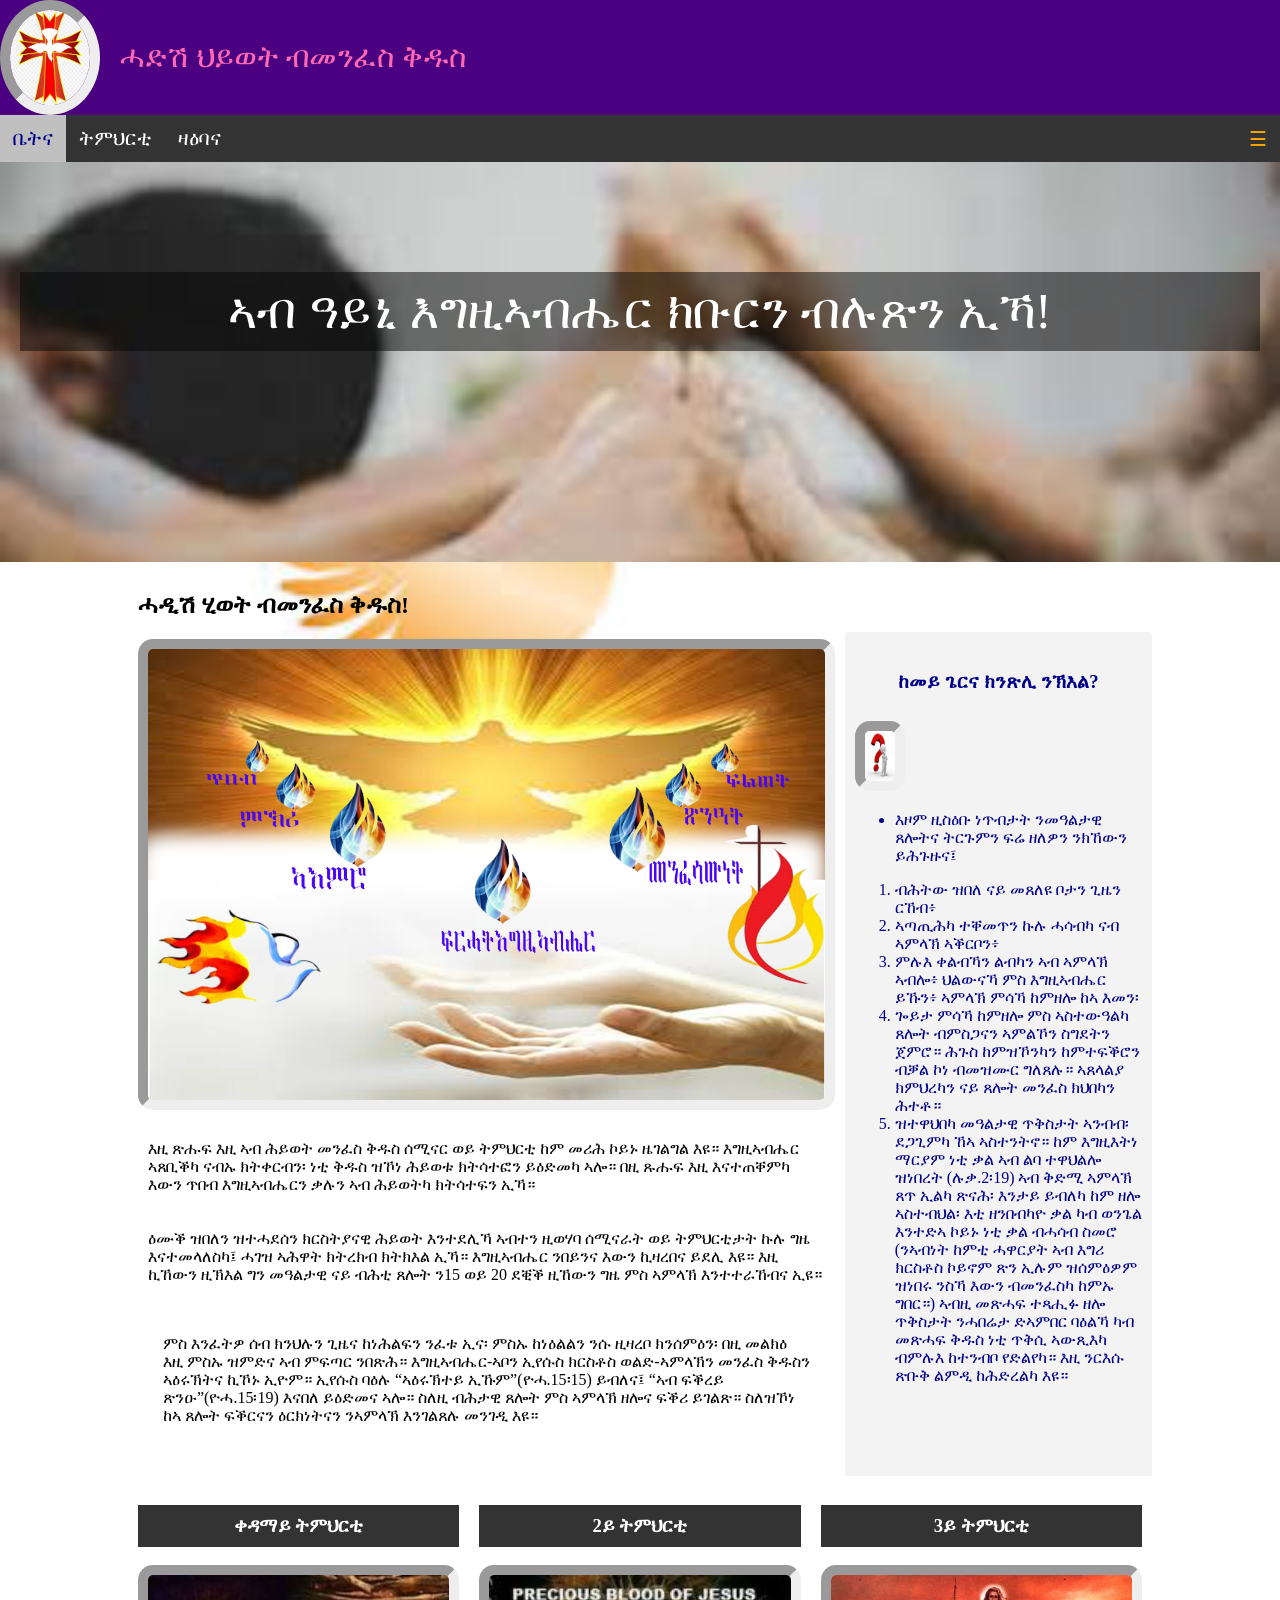
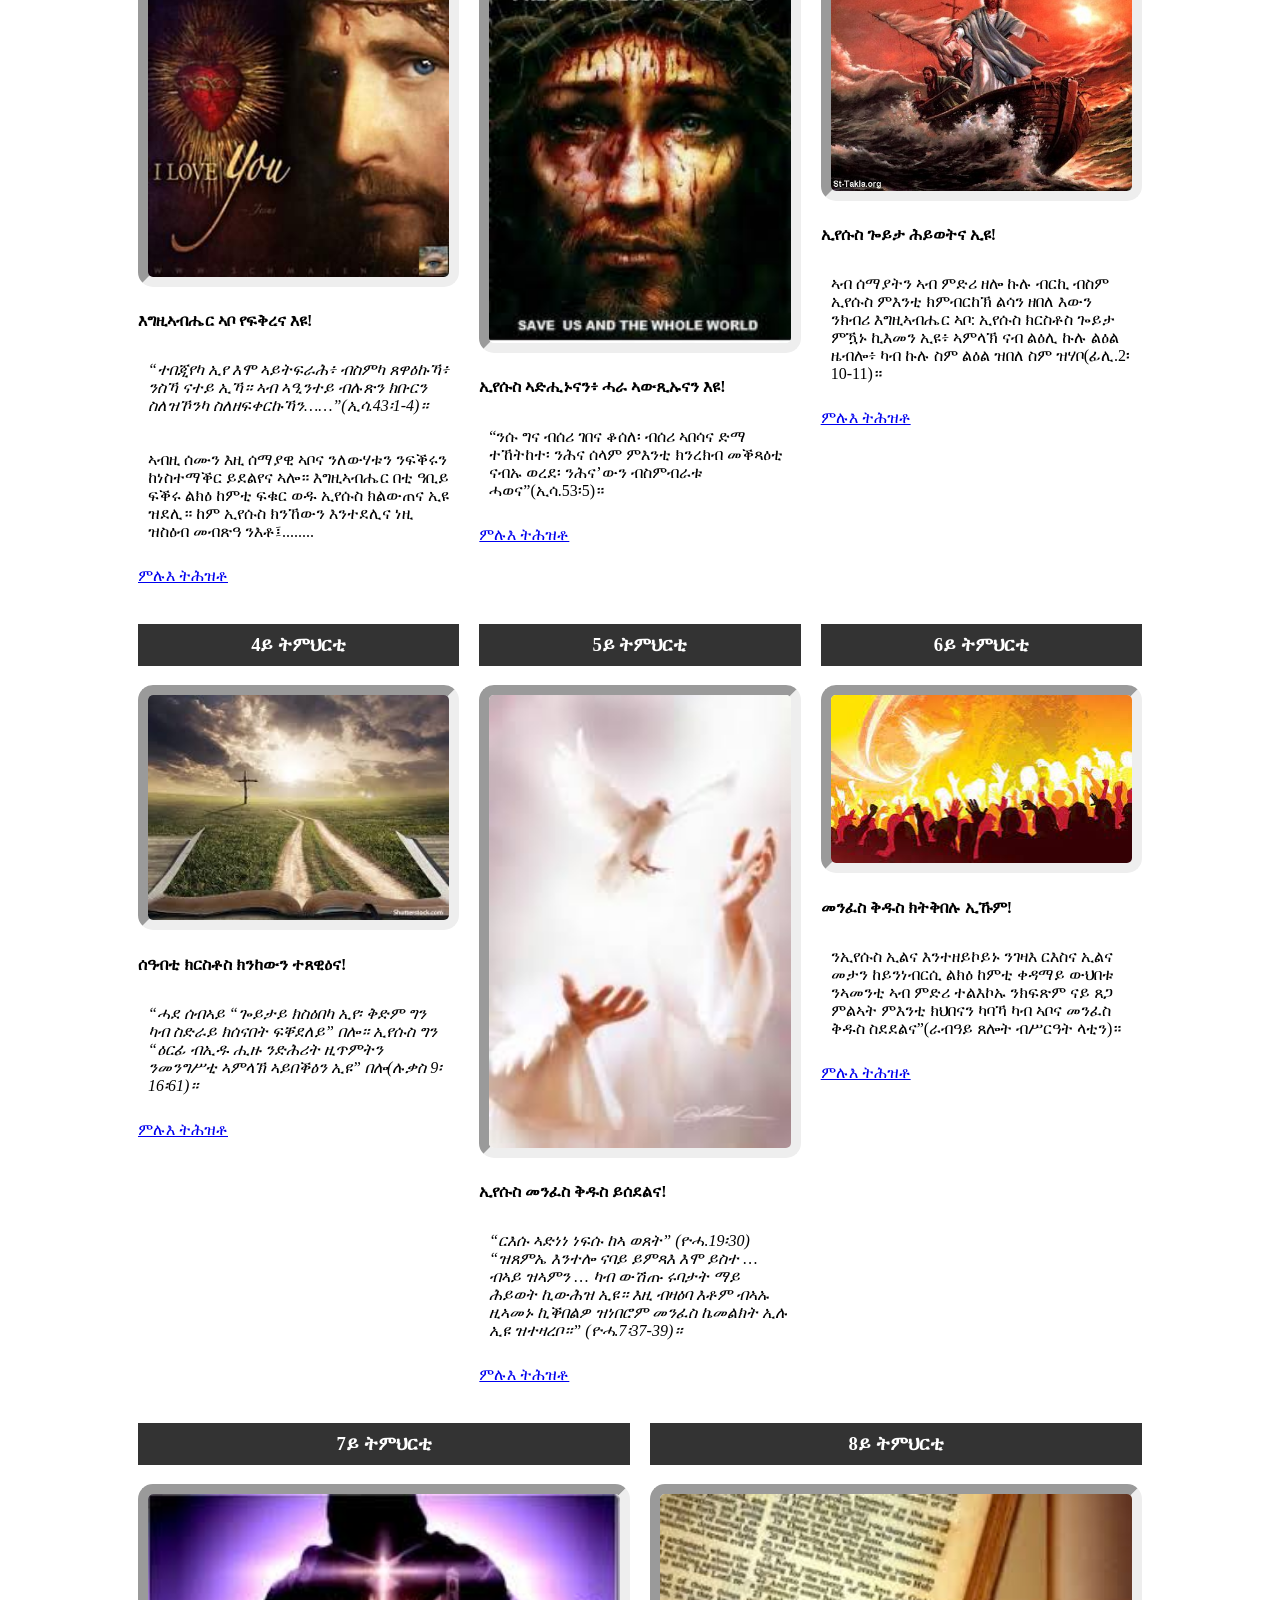
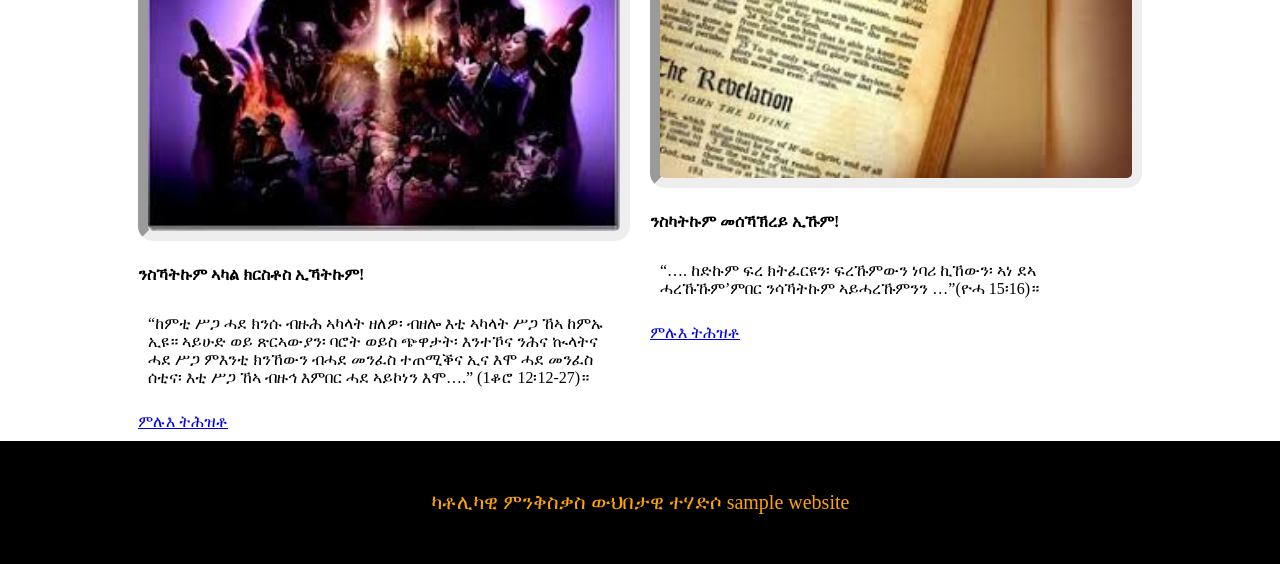
==== commit c764dfd8: "footer updated" ====
--- a/index.html
+++ b/index.html
@@ -143,7 +143,7 @@
 </div>
 <!--footer-->
 <div id="footer">
-	<p>ካቶሊካዊ ምንቅስቃስ ውህበታዊ ተሃድሶ sample website ንዝያዳ በረኸት ሓሳብኩም ናብዛ ኢመይል ጽሓፉ shalomey296@gmail.com</p>
+	<p>ካቶሊካዊ ምንቅስቃስ ውህበታዊ ተሃድሶ sample website </p>
 </div>
 <script src="script.js"></script>
 
--- a/style.css
+++ b/style.css
@@ -74,15 +74,16 @@
 /* showcase  */
 #showcase{
 background-image: url("showcase5.jpg");
+background-position: center;
 background-repeat: no-repeat;
 background-size:cover;
-min-height: 300px;
+min-height: 400px;
 padding:20px;
 text-align: center;
 animation-name: showcase;
 animation-duration: 20s;
 animation-iteration-count: infinite;
-animation-direction: alternate;
+animation-direction: alternate-reverse;
 }
 #showcase p{
 font-size: 50px;
